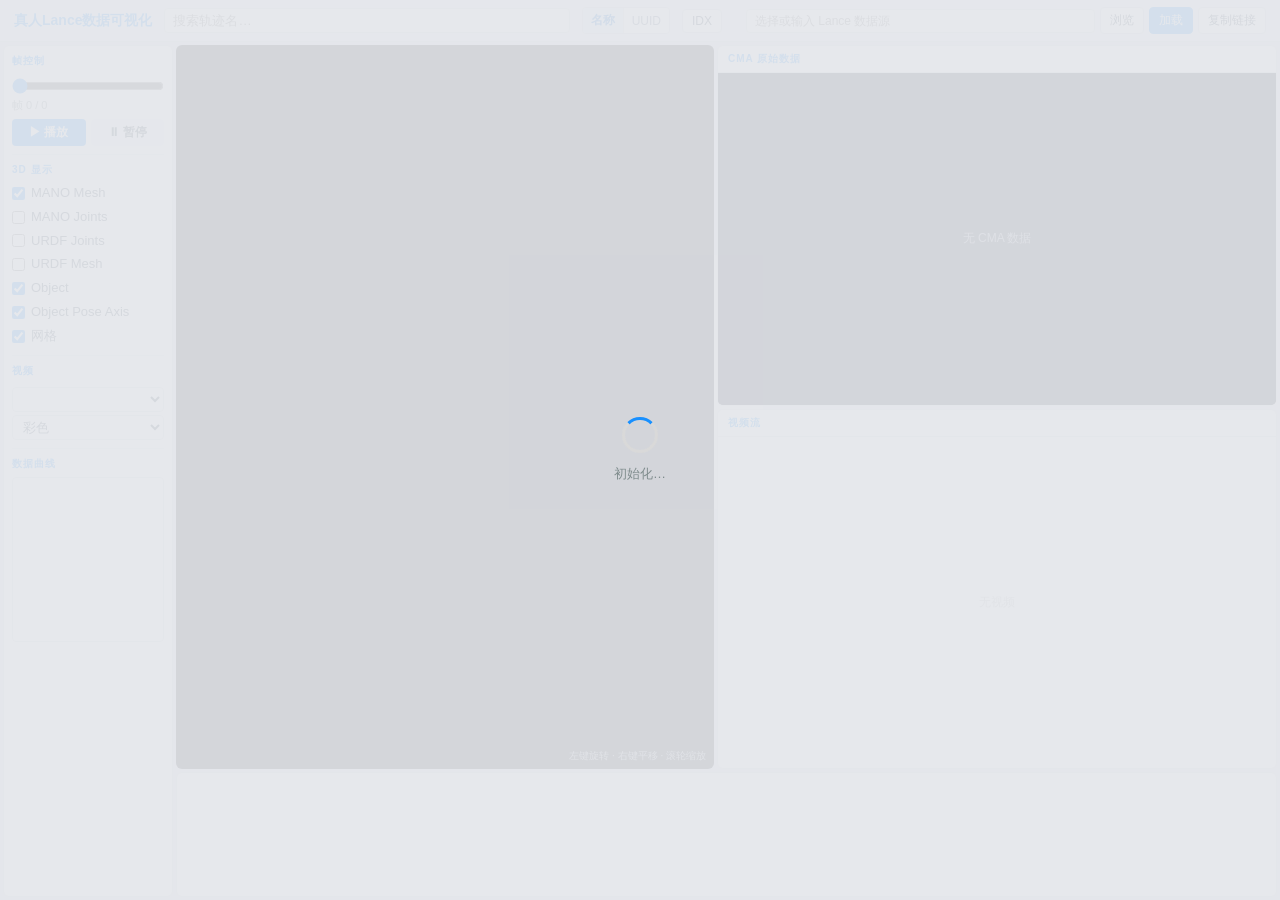
==== frontend/index.html @ b5e27c76 "加载速度再优化" ====
<!DOCTYPE html>
<html lang="zh">
<head>
<meta charset="UTF-8">
<title>真人Lance数据可视化</title>
<style>
* { box-sizing: border-box; margin: 0; padding: 0; }
body {
  background: #e8eaed; color: #2c3e50;
  font-family: 'Segoe UI', sans-serif; font-size: 13px;
  height: 100vh; display: flex; flex-direction: column; overflow: hidden;
}

/* ── 顶栏 ── */
#topbar {
  background: #f8f9fa; border-bottom: 1px solid #dee2e6;
  padding: 7px 14px; display: flex; align-items: center; gap: 12px; flex-shrink: 0;
}
#topbar h1 { font-size: 14px; color: #1890ff; white-space: nowrap; }
#traj-select { flex: 1; max-width: 480px; background: #ffffff; color: #2c3e50; border: 1px solid #dee2e6; border-radius: 4px; padding: 4px 8px; }
#traj-info { color: #7f8c8d; font-size: 11px; overflow: hidden; text-overflow: ellipsis; white-space: nowrap; }
#source-wrap { margin-left: auto; display: flex; align-items: center; gap: 5px; min-width: 340px; max-width: 520px; flex: 0 1 42%; }
#source-picker-wrap { position: relative; min-width: 0; flex: 1; }
#source-path { width: 100%; min-width: 0; background: #ffffff; color: #2c3e50; border: 1px solid #dee2e6; border-radius: 4px; padding: 4px 8px; font-size: 12px; outline: none; }
#source-path:focus { border-color: #1890ff; }
.top-btn { padding: 4px 9px; border: 1px solid #d9dee4; background: #ffffff; color: #2c3e50; border-radius: 4px; cursor: pointer; font-size: 12px; white-space: nowrap; }
.top-btn:hover { border-color: #1890ff; color: #1890ff; }
#btn-source-load { background: #1890ff; color: #fff; border-color: #1890ff; }
#btn-source-load:hover { background: #096dd9; color: #fff; }
#source-dropdown {
  display: none; position: absolute; top: 100%; left: 0; right: 0; z-index: 999;
  background: #ffffff; border: 1px solid #dee2e6; border-radius: 4px;
  max-height: 320px; overflow-y: auto; margin-top: 2px;
}
#source-dropdown.open { display: block; }
.source-item {
  padding: 7px 8px; cursor: pointer; font-size: 12px;
  border-bottom: 1px solid #f1f5f9;
}
.source-item:last-child { border-bottom: none; }
.source-item:hover, .source-item.active { background: #f8f9fa; }
.source-item.namespace-bound {
  background: #fff7ed;
  border-left: 3px solid #f59e0b;
  padding-left: 5px;
}
.source-item.namespace-bound:hover, .source-item.namespace-bound.active { background: #ffedd5; }
.source-item-main-row {
  display: flex; align-items: center; gap: 6px; min-width: 0;
}
.source-item-main {
  flex: 1; min-width: 0;
  color: #2c3e50; white-space: nowrap; overflow: hidden; text-overflow: ellipsis;
}
.source-item-sub {
  color: #94a3b8; font-size: 10px; margin-top: 2px;
  white-space: nowrap; overflow: hidden; text-overflow: ellipsis;
}
.namespace-badge {
  flex: 0 1 auto; max-width: 46%;
  border: 1px solid #fdba74; background: #fffbeb; color: #9a3412;
  border-radius: 4px; padding: 1px 5px; font-size: 10px; line-height: 1.4;
  white-space: nowrap; overflow: hidden; text-overflow: ellipsis;
}

/* ── 轨迹搜索 ── */
#traj-search-wrap { position: relative; flex: 1; max-width: 480px; }
#traj-search { width: 100%; background: #ffffff; color: #2c3e50; border: 1px solid #dee2e6; border-radius: 4px; padding: 4px 8px; outline: none; }
#traj-search:focus { border-color: #1890ff; }
.search-mode {
  display: inline-flex; border: 1px solid #d9dee4; border-radius: 4px; overflow: hidden;
  background: #ffffff; flex: 0 0 auto;
}
.search-mode-btn {
  border: none; background: #ffffff; color: #64748b; padding: 4px 8px;
  font-size: 12px; cursor: pointer; border-right: 1px solid #e5e7eb;
}
.search-mode-btn:last-child { border-right: none; }
.search-mode-btn.active { background: #e6f4ff; color: #096dd9; font-weight: 600; }
#btn-toggle-index.active { background: #e6f4ff; color: #096dd9; border-color: #91caff; }
#index-detail-panel {
  display: none; position: fixed; top: 42px; left: 14px; z-index: 1000;
  width: min(620px, calc(100vw - 28px)); max-height: 360px; overflow-y: auto;
  background: #ffffff; border: 1px solid #d8dee6; border-radius: 6px;
  box-shadow: 0 16px 38px rgba(15, 23, 42, 0.18); padding: 8px 10px;
}
#index-detail-panel.open { display: block; }
.index-detail-title { color: #1890ff; font-size: 11px; font-weight: 700; margin-bottom: 6px; }
.index-detail-row {
  display: grid; grid-template-columns: 128px minmax(0, 1fr); gap: 8px;
  padding: 3px 0; border-top: 1px solid #f1f5f9; font-size: 11px;
}
.index-detail-key { color: #64748b; font-weight: 600; }
.index-detail-value { color: #1f2937; overflow-wrap: anywhere; font-family: ui-monospace, SFMono-Regular, Menlo, Consolas, monospace; }
#traj-dropdown {
  display: none; position: absolute; top: 100%; left: 0; right: 0; z-index: 999;
  background: #ffffff; border: 1px solid #dee2e6; border-radius: 4px;
  max-height: 260px; overflow-y: auto; margin-top: 2px;
}
#traj-dropdown.open { display: block; }
.traj-item { padding: 5px 8px; cursor: pointer; font-size: 12px; white-space: nowrap; overflow: hidden; text-overflow: ellipsis; }
.traj-item:hover, .traj-item.active { background: #f8f9fa; color: #1890ff; }

/* ── 数据源浏览弹窗 ── */
#source-modal {
  position: fixed; inset: 0; z-index: 1200;
  background: rgba(17, 24, 39, 0.42);
  display: flex; align-items: center; justify-content: center;
}
#source-modal.hidden { display: none; }
.source-dialog {
  width: min(760px, calc(100vw - 36px));
  height: min(620px, calc(100vh - 44px));
  background: #ffffff; border-radius: 8px; border: 1px solid #d8dee6;
  box-shadow: 0 24px 60px rgba(15, 23, 42, 0.25);
  display: flex; flex-direction: column; overflow: hidden;
}
.source-dialog-head {
  display: flex; align-items: center; justify-content: space-between;
  padding: 10px 12px; border-bottom: 1px solid #e5e7eb;
}
.source-dialog-title { color: #1890ff; font-size: 12px; font-weight: bold; }
#btn-source-close { flex: 0 0 auto; padding: 3px 8px; }
.source-browser-bar {
  display: flex; gap: 6px; padding: 9px 12px; border-bottom: 1px solid #eef2f7;
}
#browser-path { flex: 1; min-width: 0; border: 1px solid #dee2e6; border-radius: 4px; padding: 5px 8px; font-size: 12px; }
#browser-roots {
  display: flex; gap: 6px; flex-wrap: wrap; padding: 8px 12px; border-bottom: 1px solid #eef2f7;
}
.root-chip {
  border: 1px solid #d7dde5; border-radius: 999px; background: #f8fafc;
  color: #475569; padding: 3px 9px; font-size: 11px; cursor: pointer;
}
.root-chip:hover { border-color: #1890ff; color: #1890ff; }
#browser-list { flex: 1; overflow-y: auto; padding: 6px; background: #fbfcfd; }
.browser-item {
  display: grid; grid-template-columns: 24px 1fr auto; align-items: center; gap: 8px;
  padding: 7px 8px; border-radius: 5px; cursor: pointer; font-size: 12px;
}
.browser-item:hover { background: #eef6ff; }
.browser-item-name { overflow: hidden; white-space: nowrap; text-overflow: ellipsis; }
.browser-item-path { color: #94a3b8; font-size: 10px; overflow: hidden; white-space: nowrap; text-overflow: ellipsis; }
.browser-select-btn {
  border: none; border-radius: 4px; background: #1890ff; color: #fff;
  padding: 4px 9px; font-size: 11px; cursor: pointer;
}
.browser-select-btn:hover { background: #096dd9; }
.browser-empty { color: #94a3b8; padding: 22px; text-align: center; font-size: 12px; }

/* ── 主体 ── */
#main {
  flex: 1; display: grid;
  grid-template-columns: 170px minmax(360px, 3fr) minmax(560px, 2fr);
  grid-template-rows: 1fr 125px;
  gap: 3px; padding: 3px; overflow: hidden; min-height: 0;
}

/* ── 左侧控制 ── */
#controls {
  grid-row: 1 / 3; background: #ffffff; border-radius: 6px; border: 1px solid #dee2e6;
  padding: 8px; overflow-y: auto; display: flex; flex-direction: column; gap: 8px;
}
.sec { border-bottom: 1px solid #ecf0f1; padding-bottom: 8px; }
.sec:last-child { border-bottom: none; }
.sec-title { color: #1890ff; font-size: 10px; font-weight: bold; text-transform: uppercase; letter-spacing: 1px; margin-bottom: 6px; }

#frame-slider { width: 100%; accent-color: #1890ff; cursor: pointer; margin: 4px 0; }
#frame-label { color: #7f8c8d; font-size: 11px; }

.play-row { display: flex; gap: 5px; margin-top: 6px; }
.btn { flex: 1; padding: 5px; border: none; border-radius: 4px; cursor: pointer; font-size: 12px; font-weight: bold; }
#btn-play { background: #1890ff; color: #fff; }
#btn-pause { background: #f8f9fa; color: #2c3e50; }
#btn-play:hover { background: #096dd9; }
#btn-pause:hover { background: #dde1e3; }

.cb-group { display: flex; flex-direction: column; gap: 3px; }
.cb-row { display: flex; align-items: center; gap: 6px; cursor: pointer; line-height: 1.6; }
.cb-row input { accent-color: #1890ff; cursor: pointer; }

select.small { width: 100%; background: #ffffff; color: #2c3e50; border: 1px solid #dee2e6; border-radius: 4px; padding: 3px 6px; margin-top: 3px; }
.curve-tree {
  height: 165px; margin-top: 3px; padding: 3px 2px;
  background: #ffffff; color: #2c3e50; border: 1px solid #dee2e6; border-radius: 4px;
  overflow: auto; font-size: 11px;
}
.curve-tree-empty { color: #94a3b8; padding: 6px; }
.curve-branch { margin-left: 7px; }
.curve-branch:first-child { margin-left: 0; }
.curve-branch > summary {
  cursor: pointer; padding: 2px 3px; border-radius: 3px;
  white-space: nowrap; overflow: hidden; text-overflow: ellipsis;
}
.curve-branch > summary:hover { background: #eef6ff; color: #096dd9; }
.curve-leaf {
  display: flex; align-items: center; gap: 4px; min-width: 0;
  padding: 2px 3px 2px 17px; line-height: 1.35;
}
.curve-leaf input { flex: 0 0 auto; accent-color: #1890ff; }
.curve-leaf span { min-width: 0; overflow: hidden; text-overflow: ellipsis; white-space: nowrap; }

/* ── 3D 视口 ── */
#viewport {
  grid-column: 2; grid-row: 1;
  background: #14181f; border-radius: 6px; overflow: hidden; position: relative;
}
#three-canvas { width: 100%; height: 100%; display: block; }
#viewport-hint { position: absolute; bottom: 6px; right: 8px; color: #bfbfbf; font-size: 10px; pointer-events: none; }
.axis-lbl { position: absolute; font-size: 10px; pointer-events: none; transform: translate(-50%, -50%); white-space: nowrap; }
.object-axis-lbl { font-size: 11px; font-weight: 700; text-shadow: 0 1px 3px rgba(0,0,0,0.85); }
#object-pose-overlay {
  position: absolute; top: 8px; left: 8px; z-index: 3; pointer-events: none;
  min-width: 238px; max-width: min(320px, calc(100% - 16px));
  background: rgba(12, 18, 27, 0.82); border: 1px solid rgba(148, 163, 184, 0.28);
  color: #e5edf7; border-radius: 6px; padding: 8px 9px;
  font-family: ui-monospace, SFMono-Regular, Menlo, Consolas, monospace;
  box-shadow: 0 10px 26px rgba(0,0,0,0.22);
}
#object-pose-overlay.hidden { display: none; }
.pose-title { display: flex; align-items: center; justify-content: space-between; gap: 10px; margin-bottom: 6px; }
.pose-title span:first-child { color: #cbd5e1; font-size: 10px; font-weight: 700; letter-spacing: 0.4px; text-transform: uppercase; }
.pose-title span:last-child { color: #94a3b8; font-size: 10px; }
.pose-grid { display: grid; grid-template-columns: 54px repeat(3, minmax(0, 1fr)); gap: 4px 7px; align-items: baseline; font-size: 10px; }
.pose-grid .pose-label { color: #93a4b8; }
.pose-grid .pose-value { color: #f8fafc; text-align: right; font-variant-numeric: tabular-nums; }
.pose-axis-legend { display: flex; gap: 10px; margin-top: 7px; color: #cbd5e1; font-size: 10px; }
.pose-axis-legend span::before { content: ""; display: inline-block; width: 8px; height: 2px; margin-right: 4px; vertical-align: middle; background: currentColor; }
.pose-axis-x { color: #ff6b6b; }
.pose-axis-y { color: #51cf66; }
.pose-axis-z { color: #60a5fa; }

/* ── 右侧：CMA + 视频 ── */
#video-panel {
  grid-column: 3; grid-row: 1;
  display: grid; grid-template-rows: minmax(0, 1fr) minmax(0, 1fr); gap: 3px; overflow: hidden;
}
.media-pane {
  background: #ffffff; border-radius: 6px; border: 1px solid #dee2e6;
  display: flex; flex-direction: column; overflow: hidden; min-height: 0;
}
.media-title { color: #1890ff; font-size: 10px; font-weight: bold; text-transform: uppercase; letter-spacing: 1px; padding: 6px 10px; border-bottom: 1px solid #dee2e6; flex-shrink: 0; }
#cma-wrap { flex: 1; position: relative; background: #111827; min-height: 0; overflow: hidden; }
#cma-canvas { width: 100%; height: 100%; display: block; }
#cma-none {
  position: absolute; inset: 0; display: flex; align-items: center; justify-content: center;
  color: #9ca3af; font-size: 12px; background: #111827;
}
#cma-pose-overlay {
  position: absolute; top: 7px; left: 7px; z-index: 3; pointer-events: none;
  min-width: 210px; max-width: min(300px, calc(100% - 14px));
  background: rgba(12, 18, 27, 0.82); border: 1px solid rgba(148, 163, 184, 0.28);
  color: #e5edf7; border-radius: 6px; padding: 7px 8px;
  font-family: ui-monospace, SFMono-Regular, Menlo, Consolas, monospace;
}
#cma-pose-overlay.hidden { display: none; }
#cma-labels { position: absolute; inset: 0; pointer-events: none; overflow: hidden; }
#cma-hint { position: absolute; bottom: 5px; right: 7px; color: #9ca3af; font-size: 10px; pointer-events: none; }
#video-wrap { flex: 1; display: flex; align-items: center; justify-content: center; overflow: hidden; }
#video-img { width: 100%; height: 100%; object-fit: cover; display: none; }
#video-none { color: #bfbfbf; font-size: 12px; }

/* ── 底部：曲线图 ── */
#bottom {
  grid-column: 2 / 4; grid-row: 2;
  background: #ffffff; border-radius: 6px; border: 1px solid #dee2e6;
  overflow: hidden;
}

/* 曲线图 */
#curve-wrap { padding: 5px 7px; height: 100%; display: flex; flex-direction: column; gap: 4px; }
#curve-canvas { width: 100%; height: 100%; min-height: 0; flex: 1; display: block; }

/* ── 加载遮罩 ── */
#loading {
  position: fixed; inset: 0; background: rgba(228,231,235,0.92);
  display: flex; align-items: center; justify-content: center; z-index: 999; flex-direction: column; gap: 12px;
}
#loading.hidden { display: none; }
.spinner { width: 36px; height: 36px; border: 3px solid #d9d9d9; border-top-color: #1890ff; border-radius: 50%; animation: spin 0.7s linear infinite; }
@keyframes spin { to { transform: rotate(360deg); } }
#loading-msg { color: #7f8c8d; font-size: 13px; }
</style>
</head>
<body>

<div id="loading">
  <div class="spinner"></div>
  <div id="loading-msg">初始化…</div>
</div>

<div id="topbar">
  <h1>真人Lance数据可视化</h1>
  <div id="traj-search-wrap">
  <input id="traj-search" type="text" placeholder="搜索轨迹名…" autocomplete="off">
  <div id="traj-dropdown"></div>
  </div>
  <div class="search-mode" aria-label="搜索模式">
    <button class="search-mode-btn active" data-search-mode="name" type="button">名称</button>
    <button class="search-mode-btn" data-search-mode="uuid" type="button">UUID</button>
  </div>
  <button class="top-btn" id="btn-toggle-index" title="显示/隐藏轨迹 index">IDX</button>
  <div id="index-detail-panel"></div>
  <span id="traj-info"></span>
  <div id="source-wrap">
    <div id="source-picker-wrap">
      <input id="source-path" type="text" placeholder="选择或输入 Lance 数据源" autocomplete="off">
      <div id="source-dropdown"></div>
    </div>
    <button class="top-btn" id="btn-source-browse">浏览</button>
    <button class="top-btn" id="btn-source-load">加载</button>
    <button class="top-btn" id="btn-share-link">复制链接</button>
  </div>
</div>

<div id="source-modal" class="hidden">
  <div class="source-dialog">
    <div class="source-dialog-head">
      <div class="source-dialog-title">选择 Lance 数据源</div>
      <button class="top-btn" id="btn-source-close">关闭</button>
    </div>
    <div class="source-browser-bar">
      <input id="browser-path" type="text" autocomplete="off">
      <button class="top-btn" id="btn-browser-open">打开</button>
      <button class="top-btn" id="btn-browser-up">上级</button>
    </div>
    <div id="browser-roots"></div>
    <div id="browser-list"></div>
  </div>
</div>

<div id="main">
  <!-- 左侧控制 -->
  <div id="controls">
    <div class="sec">
      <div class="sec-title">帧控制</div>
      <input type="range" id="frame-slider" min="0" max="0" value="0">
      <div id="frame-label">帧 0 / 0</div>
      <div class="play-row">
        <button class="btn" id="btn-play">▶ 播放</button>
        <button class="btn" id="btn-pause">⏸ 暂停</button>
      </div>
    </div>
    <div class="sec">
      <div class="sec-title">3D 显示</div>
      <div class="cb-group">
        <label class="cb-row"><input type="checkbox" id="cb-mano-mesh" checked> MANO Mesh</label>
        <label class="cb-row"><input type="checkbox" id="cb-mano-joints"> MANO Joints</label>
        <label class="cb-row"><input type="checkbox" id="cb-urdf-joints"> URDF Joints</label>
        <label class="cb-row"><input type="checkbox" id="cb-urdf-mesh"> URDF Mesh</label>
        <label class="cb-row"><input type="checkbox" id="cb-object" checked> Object</label>
        <label class="cb-row"><input type="checkbox" id="cb-object-axes" checked> Object Pose Axis</label>
        <label class="cb-row"><input type="checkbox" id="cb-grid" checked> 网格</label>
      </div>
    </div>
    <div class="sec">
      <div class="sec-title">视频</div>
      <select class="small" id="cam-select"></select>
      <select class="small" id="stream-select">
        <option value="color">彩色</option>
        <option value="depth">深度</option>
      </select>
    </div>
    <div class="sec">
      <div class="sec-title">数据曲线</div>
      <div id="curve-tree" class="curve-tree"></div>
    </div>
  </div>

  <!-- 3D 视口 -->
  <div id="viewport">
    <canvas id="three-canvas"></canvas>
    <div id="object-pose-overlay" class="hidden">
      <div class="pose-title"><span>objects pose</span><span>lance raw</span></div>
      <div class="pose-grid">
        <span class="pose-label">pos</span>
        <span id="obj-pos-x" class="pose-value">--</span>
        <span id="obj-pos-y" class="pose-value">--</span>
        <span id="obj-pos-z" class="pose-value">--</span>
        <span class="pose-label">rot_aa</span>
        <span id="obj-rot-x" class="pose-value">--</span>
        <span id="obj-rot-y" class="pose-value">--</span>
        <span id="obj-rot-z" class="pose-value">--</span>
      </div>
      <div class="pose-axis-legend">
        <span class="pose-axis-x">X</span>
        <span class="pose-axis-y">Y</span>
        <span class="pose-axis-z">Z</span>
      </div>
    </div>
    <div id="axis-labels" style="position:absolute;inset:0;pointer-events:none;overflow:hidden;"></div>
    <div id="viewport-hint">左键旋转 · 右键平移 · 滚轮缩放</div>
  </div>

  <!-- CMA + 视频 -->
  <div id="video-panel">
    <div class="media-pane">
      <div class="media-title">CMA 原始数据</div>
      <div id="cma-wrap">
        <canvas id="cma-canvas"></canvas>
        <div id="cma-pose-overlay" class="hidden">
          <div class="pose-title"><span>body pose</span><span>cma raw</span></div>
          <div class="pose-grid">
            <span class="pose-label">pos</span>
            <span id="cma-pos-x" class="pose-value">--</span>
            <span id="cma-pos-y" class="pose-value">--</span>
            <span id="cma-pos-z" class="pose-value">--</span>
            <span class="pose-label">rot_aa</span>
            <span id="cma-rot-x" class="pose-value">--</span>
            <span id="cma-rot-y" class="pose-value">--</span>
            <span id="cma-rot-z" class="pose-value">--</span>
          </div>
          <div class="pose-axis-legend">
            <span class="pose-axis-x">X</span>
            <span class="pose-axis-y">Y</span>
            <span class="pose-axis-z">Z</span>
          </div>
        </div>
        <div id="cma-labels"></div>
        <div id="cma-hint">左键旋转 · 右键平移 · 滚轮缩放</div>
        <span id="cma-none">无 CMA 数据</span>
      </div>
    </div>
    <div class="media-pane">
      <div class="media-title">视频流</div>
      <div id="video-wrap">
        <img id="video-img" alt="">
        <span id="video-none">无视频</span>
      </div>
    </div>
  </div>

  <!-- 底部：曲线 -->
  <div id="bottom">
    <div id="curve-wrap">
      <canvas id="curve-canvas"></canvas>
    </div>
  </div>
</div>

<script type="module">
import * as THREE from './static/three.module.min.js';

// ════════════════════════════════════════════════════════
// 全局状态
// ════════════════════════════════════════════════════════
const S = {
  datasetSessionId: sessionStorage.getItem('humanVizDatasetSessionId') || '',
  trajIndex: null,
  totalFrames: 0,
  frameIdx: 0,
  numCameras: 0,
  curveData: {},
  lancePath: '',
  playTimer: null,
  _playing: false,
  playFps: 15,
  showTrajectoryIndex: false,
  currentTrajectoryInfoBase: '',
  currentIndexData: null,
  currentTrajectoryUuid: '',
  searchMode: 'name',
  assetsVersion: '',
  assetsReloading: false,
  lastFrame3D: null,
  lastCma: null,
};

// ════════════════════════════════════════════════════════
// 工具
// ════════════════════════════════════════════════════════
const $ = id => document.getElementById(id);
async function apiFetch(url, opts) {
  const r = await fetch(url, opts);
  if (!r.ok) {
    let detail = '';
    try {
      const err = await r.json();
      detail = err.detail ? `: ${err.detail}` : '';
    } catch {}
    throw new Error(`${r.status} ${url}${detail}`);
  }
  return r.json();
}
function setDatasetSessionId(sessionId) {
  S.datasetSessionId = sessionId || '';
  if (S.datasetSessionId && S.datasetSessionId !== 'default') {
    sessionStorage.setItem('humanVizDatasetSessionId', S.datasetSessionId);
  } else {
    sessionStorage.removeItem('humanVizDatasetSessionId');
  }
}
function withSession(url) {
  if (!S.datasetSessionId) return url;
  const sep = url.includes('?') ? '&' : '?';
  return `${url}${sep}session_id=${encodeURIComponent(S.datasetSessionId)}`;
}

function parseInitialLinkState() {
  const params = new URLSearchParams(window.location.search);
  const intValue = value => {
    const parsed = Number.parseInt(value || '', 10);
    return Number.isFinite(parsed) ? parsed : null;
  };
  return {
    lancePath: params.get('lance') || params.get('lance_path') || params.get('dataset') || '',
    trajUuid: params.get('traj_uuid') || params.get('uuid') || '',
    trajIndex: intValue(params.get('traj') || params.get('trajectory') || params.get('index')),
    frame: intValue(params.get('frame')),
  };
}

function findTrajectoryByLinkState(linkState = {}) {
  if (!_allTrajs.length) return null;
  const targetUuid = String(linkState.trajUuid || '').trim().toLowerCase();
  if (targetUuid) {
    const target = _allTrajs.find(traj => {
      const uuid = String(traj.uuid || '').toLowerCase();
      return uuid && (uuid === targetUuid || uuid.startsWith(targetUuid) || targetUuid.startsWith(uuid));
    });
    if (target) return target;
  }
  if (Number.isInteger(linkState.trajIndex)) {
    const target = _allTrajs.find(traj => traj.index === linkState.trajIndex);
    if (target) return target;
  }
  return _allTrajs[0];
}

function buildShareUrl() {
  const url = new URL(window.location.href);
  url.search = '';
  url.hash = '';
  if (S.lancePath) url.searchParams.set('lance', S.lancePath);
  if (S.trajIndex !== null) {
    if (S.currentTrajectoryUuid) url.searchParams.set('traj_uuid', S.currentTrajectoryUuid);
    url.searchParams.set('traj', String(S.trajIndex));
  }
  if (S.frameIdx > 0) url.searchParams.set('frame', String(S.frameIdx));
  return url.toString();
}

async function copyTextToClipboard(text) {
  if (navigator.clipboard?.writeText) {
    await navigator.clipboard.writeText(text);
    return;
  }
  const el = document.createElement('textarea');
  el.value = text;
  el.setAttribute('readonly', '');
  el.style.position = 'fixed';
  el.style.left = '-9999px';
  document.body.appendChild(el);
  el.select();
  document.execCommand('copy');
  document.body.removeChild(el);
}

// 竞态保护：每次 refreshFrame 生成唯一序号，过时响应直接丢弃
let _frameSeq = 0;
let _frameAbort = null;
let _datasetLoadSeq = 0;
let _trajectoryLoadSeq = 0;
let _trajectoryListSeq = 0;
let _browserState = { path: '', parent: null, roots: [] };
let _recentLanceRecords = [];
let _assetsVersionPollTimer = null;
function showLoading(msg) { $('loading-msg').textContent = msg; $('loading').classList.remove('hidden'); }
function hideLoading() { $('loading').classList.add('hidden'); }
function stopPlay() {
  if (S.playTimer) { clearInterval(S.playTimer); S.playTimer = null; }
  S._playing = false;
}

async function checkAssetsVersion({ reload = true } = {}) {
  try {
    const payload = await apiFetch('./api/assets/version');
    const version = payload.version || '';
    if (!version) return;

    if (!S.assetsVersion) {
      S.assetsVersion = version;
      return;
    }
    if (version === S.assetsVersion) return;

    S.assetsVersion = version;
    if (!reload || S.trajIndex === null || S.assetsReloading) return;

    const frame = S.frameIdx;
    S.assetsReloading = true;
    stopPlay();
    showLoading('assets 已更新，重新加载轨迹…');
    try {
      await loadTrajectory(S.trajIndex, { frame });
    } finally {
      S.assetsReloading = false;
    }
  } catch (e) {
    console.warn('assets version check failed', e);
  }
}

function startAssetsVersionPolling() {
  if (_assetsVersionPollTimer) return;
  _assetsVersionPollTimer = setInterval(() => {
    checkAssetsVersion({ reload: true });
  }, 300000);
}

// ════════════════════════════════════════════════════════
// Three.js 场景
// ════════════════════════════════════════════════════════
const renderer = new THREE.WebGLRenderer({ canvas: $('three-canvas'), antialias: true, alpha: false });
renderer.setPixelRatio(window.devicePixelRatio);
renderer.setClearColor(0x14181f);

const scene = new THREE.Scene();
const camera = new THREE.PerspectiveCamera(45, 1, 0.001, 100);
camera.position.set(1.04, 1.15, -1.04);
camera.lookAt(0, 0.3, 0);

scene.add(new THREE.AmbientLight(0xffffff, 0.6));
const dirLight = new THREE.DirectionalLight(0xffffff, 0.9);
dirLight.position.set(1, 2, 1);
scene.add(dirLight);

const gridHelper = new THREE.GridHelper(2, 20, 0x4a5568, 0x2d3748);
scene.add(gridHelper);

// ── 坐标轴（简化版）──
const axisX = new THREE.Line(new THREE.BufferGeometry().setFromPoints([new THREE.Vector3(), new THREE.Vector3(0.5, 0, 0)]), new THREE.LineBasicMaterial({ color: 0x60a5fa }));
const axisY = new THREE.Line(new THREE.BufferGeometry().setFromPoints([new THREE.Vector3(), new THREE.Vector3(0, 0, -0.5)]), new THREE.LineBasicMaterial({ color: 0x60a5fa }));
const axisZ = new THREE.Line(new THREE.BufferGeometry().setFromPoints([new THREE.Vector3(), new THREE.Vector3(0, 0.5, 0)]), new THREE.LineBasicMaterial({ color: 0x60a5fa }));
scene.add(axisX, axisY, axisZ);

// ── 坐标轴刻度标签 ──
const _axisLabelsContainer = $('axis-labels');
// 预先创建标签 DOM 元素（X/Y/Z 各若干个刻度）
// X 轴: 数据 X → Three.js X，范围 0~0.5m，刻度 0.1m
// Y 轴: 数据 Y → Three.js -Z，范围 0~0.5m，刻度 0.1m
// Z 轴: 数据 Z → Three.js Y，范围 0~0.5m，刻度 0.1m
const AXIS_TICKS = [
  // { pos: THREE.Vector3, label, color }
  ...([0.1, 0.2, 0.3, 0.4, 0.5].map(v => ({ pos: new THREE.Vector3(v, 0, 0),       label: `${v}m`, color: '#eeeeee' }))),
  ...([0.1, 0.2, 0.3, 0.4, 0.5].map(v => ({ pos: new THREE.Vector3(0, 0, -v),      label: `${v}m`, color: '#eeeeee' }))),
  ...([0.1, 0.2, 0.3, 0.4, 0.5].map(v => ({ pos: new THREE.Vector3(0, v, 0),       label: `${v}m`, color: '#eeeeee' }))),
  // 轴名称标签
  { pos: new THREE.Vector3(0.52, 0, 0),  label: 'X', color: '#60a5fa' },
  { pos: new THREE.Vector3(0, 0, -0.52), label: 'Y', color: '#60a5fa' },
  { pos: new THREE.Vector3(0, 0.52, 0),  label: 'Z', color: '#60a5fa' },
];
// 为每个刻度创建 DOM 元素
const _tickEls = AXIS_TICKS.map(t => {
  const el = document.createElement('div');
  el.className = 'axis-lbl';
  el.style.color = t.color;
  el.style.fontSize = t.label.length === 1 ? '12px' : '9px';
  el.style.fontWeight = t.label.length === 1 ? 'bold' : 'normal';
  el.textContent = t.label;
  _axisLabelsContainer.appendChild(el);
  return el;
});
const _ndcV = new THREE.Vector3();
function updateAxisLabels() {
  const vp = $('viewport');
  const W = vp.clientWidth, H = vp.clientHeight;
  AXIS_TICKS.forEach((t, i) => {
    _ndcV.copy(t.pos).project(camera);
    // NDC → CSS pixel（注意 Y 轴翻转）
    const x = (_ndcV.x + 1) * 0.5 * W;
    const y = (1 - (_ndcV.y + 1) * 0.5) * H;
    // 在视锥体后方则隐藏
    if (_ndcV.z > 1 || _ndcV.z < -1) {
      _tickEls[i].style.display = 'none';
    } else {
      _tickEls[i].style.display = '';
      _tickEls[i].style.left = x + 'px';
      _tickEls[i].style.top  = y + 'px';
    }
  });
}

// 预创建场景对象
function makeMeshObj(color, opacity = 0.75) {
  const g = new THREE.BufferGeometry();
  const m = new THREE.MeshPhongMaterial({ color, opacity, transparent: opacity < 1, side: THREE.DoubleSide });
  const o = new THREE.Mesh(g, m);
  o.visible = false;
  scene.add(o);
  return o;
}
function makePointsObj(color, size = 0.006) {
  const g = new THREE.BufferGeometry();
  const m = new THREE.PointsMaterial({ color, size, sizeAttenuation: true });
  const o = new THREE.Points(g, m);
  o.visible = false;
  scene.add(o);
  return o;
}

const HAND_PALETTE = {
  mano: 0x6ec6f5,
  joints: 0x6ec6f5,
  urdfJoints: 0xfbbf24,
  urdfMesh: 0xfbbf24,
};

function makeHandVisual(index) {
  const palette = HAND_PALETTE;
  return {
    palette,
    manoMesh: makeMeshObj(palette.mano, 0.78),
    manoJoints: makePointsObj(palette.joints, 0.012),
    urdfJoints: makePointsObj(palette.urdfJoints, 0.012),
    urdfMeshes: Array.from({ length: 25 }, () => makeMeshObj(palette.urdfMesh, 0.7)),
  };
}

const handVisuals = [];

function hideHandVisual(visual) {
  visual.manoMesh.visible = false;
  visual.manoJoints.visible = false;
  visual.urdfJoints.visible = false;
  visual.urdfMeshes.forEach(obj => { obj.visible = false; });
}

function ensureHandVisuals(count) {
  while (handVisuals.length < count) {
    handVisuals.push(makeHandVisual(handVisuals.length));
  }
  for (let i = count; i < handVisuals.length; i++) hideHandVisual(handVisuals[i]);
}

function hideAllHandVisuals() {
  handVisuals.forEach(hideHandVisual);
}

const objectVisuals = [];
let objectMeshData = []; // 存储物体网格数据（只加载一次）

function makeObjectVisual() {
  return { mesh: makeMeshObj(0xFFD700, 0.88) };
}

function hideObjectVisual(visual) {
  visual.mesh.visible = false;
}

function ensureObjectVisuals(count) {
  while (objectVisuals.length < count) {
    objectVisuals.push(makeObjectVisual());
  }
  for (let i = count; i < objectVisuals.length; i++) hideObjectVisual(objectVisuals[i]);
}

function hideAllObjectVisuals() {
  objectVisuals.forEach(hideObjectVisual);
}

function normalizeObjectMeshPayload(payload) {
  if (!payload) return [];
  if (Array.isArray(payload)) return payload.filter(Boolean);
  if (Array.isArray(payload.objects)) return payload.objects.filter(Boolean);
  return [payload];
}

function applyObjectMeshData(payload) {
  objectMeshData = normalizeObjectMeshPayload(payload);
  ensureObjectVisuals(objectMeshData.length);
  if (!objectMeshData.length) {
    hideAllObjectVisuals();
    setObjectAxesLength(0.12);
    return;
  }

  objectMeshData.forEach((meshData, meshIdx) => {
    const visual = objectVisuals[meshIdx];
    setMesh(visual.mesh, meshData);
    visual.mesh.geometry.computeBoundingSphere();
    visual.mesh.visible = false;
  });
  for (let i = objectMeshData.length; i < objectVisuals.length; i++) hideObjectVisual(objectVisuals[i]);
  const firstMesh = objectVisuals[0]?.mesh;
  setObjectAxesLength((firstMesh?.geometry.boundingSphere?.radius || 0.12) * 0.55);
}

let objectAxesLength = 0.12;
const OBJECT_AXIS_DIRECTIONS = {
  x: new THREE.Vector3(1, 0, 0),   // lance X -> Three X
  y: new THREE.Vector3(0, 0, -1),  // lance Y -> Three -Z
  z: new THREE.Vector3(0, 1, 0),   // lance Z -> Three Y
};

function makeObjectPoseAxes() {
  const group = new THREE.Group();
  const specs = [
    ['x', 0xff6b6b],
    ['y', 0x51cf66],
    ['z', 0x60a5fa],
  ];
  specs.forEach(([key, color]) => {
    const arrow = new THREE.ArrowHelper(
      OBJECT_AXIS_DIRECTIONS[key],
      new THREE.Vector3(0, 0, 0),
      objectAxesLength,
      color,
      objectAxesLength * 0.22,
      objectAxesLength * 0.08
    );
    arrow.userData.axisKey = key;
    arrow.traverse(child => {
      if (child.material) {
        child.material.depthTest = false;
        child.material.depthWrite = false;
      }
      child.renderOrder = 20;
    });
    group.add(arrow);
  });
  group.visible = false;
  scene.add(group);
  return group;
}

const objectPoseAxes = makeObjectPoseAxes();

function setObjectAxesLength(length) {
  objectAxesLength = Math.max(0.035, Math.min(0.18, length || 0.12));
  objectPoseAxes.children.forEach(arrow => {
    arrow.setLength(objectAxesLength, objectAxesLength * 0.22, objectAxesLength * 0.08);
  });
}

const objectAxisLabels = ['x', 'y', 'z'].map(key => {
  const el = document.createElement('div');
  el.className = `axis-lbl object-axis-lbl pose-axis-${key}`;
  el.textContent = `obj ${key.toUpperCase()}`;
  _axisLabelsContainer.appendChild(el);
  return { key, el, world: new THREE.Vector3() };
});

function objectPoseToThree(pos, rotAa) {
  const position = new THREE.Vector3(pos[0], pos[2], -pos[1]);
  const angle = Math.hypot(rotAa[0], rotAa[1], rotAa[2]);
  const quaternion = new THREE.Quaternion();
  if (angle > 1e-8) {
    const axis = new THREE.Vector3(rotAa[0] / angle, rotAa[2] / angle, -rotAa[1] / angle);
    quaternion.setFromAxisAngle(axis, angle);
  }
  return { position, quaternion, angle };
}

function applyObjectPose(obj, pose) {
  const { position, quaternion } = objectPoseToThree(pose.pos, pose.rot_aa);
  obj.position.copy(position);
  obj.quaternion.copy(quaternion);
}

function updateObjectPoseOverlay(pose) {
  const overlay = $('object-pose-overlay');
  if (!pose) {
    overlay.classList.add('hidden');
    return;
  }
  overlay.classList.remove('hidden');
  const fmt = v => Number.isFinite(v) ? v.toFixed(5) : '--';
  $('obj-pos-x').textContent = fmt(pose.pos[0]);
  $('obj-pos-y').textContent = fmt(pose.pos[1]);
  $('obj-pos-z').textContent = fmt(pose.pos[2]);
  $('obj-rot-x').textContent = fmt(pose.rot_aa[0]);
  $('obj-rot-y').textContent = fmt(pose.rot_aa[1]);
  $('obj-rot-z').textContent = fmt(pose.rot_aa[2]);
}

function setObjectPoseAxes(pose) {
  const visible = !!pose && $('cb-object-axes').checked;
  objectPoseAxes.visible = visible;
  if (!visible) return;
  applyObjectPose(objectPoseAxes, pose);
}

function updateObjectAxisLabels() {
  const vp = $('viewport');
  const W = vp.clientWidth, H = vp.clientHeight;
  objectAxisLabels.forEach(item => {
    if (!objectPoseAxes.visible) {
      item.el.style.display = 'none';
      return;
    }
    item.world.copy(OBJECT_AXIS_DIRECTIONS[item.key]).multiplyScalar(objectAxesLength * 1.15);
    objectPoseAxes.localToWorld(item.world);
    _ndcV.copy(item.world).project(camera);
    if (_ndcV.z > 1 || _ndcV.z < -1) {
      item.el.style.display = 'none';
    } else {
      item.el.style.display = '';
      item.el.style.left = ((_ndcV.x + 1) * 0.5 * W) + 'px';
      item.el.style.top = ((1 - (_ndcV.y + 1) * 0.5) * H) + 'px';
    }
  });
}

function setMesh(obj, data) {
  if (!data) { obj.visible = false; return; }
  const pos = new Float32Array(data.x.length * 3);
  for (let i = 0; i < data.x.length; i++) {
    pos[i*3] = data.x[i]; pos[i*3+1] = data.z[i]; pos[i*3+2] = -data.y[i];
  }
  obj.geometry.setAttribute('position', new THREE.BufferAttribute(pos, 3));
  if (data.i) {
    const idx = new Uint32Array(data.i.length * 3);
    for (let f = 0; f < data.i.length; f++) {
      idx[f*3] = data.i[f]; idx[f*3+1] = data.j[f]; idx[f*3+2] = data.k[f];
    }
    obj.geometry.setIndex(new THREE.BufferAttribute(idx, 1));
  }
  obj.geometry.computeVertexNormals();
  obj.geometry.attributes.position.needsUpdate = true;
  obj.visible = true;
}
function setPoints(obj, data) {
  if (!data) { obj.visible = false; return; }
  const pos = new Float32Array(data.x.length * 3);
  for (let i = 0; i < data.x.length; i++) {
    pos[i*3] = data.x[i]; pos[i*3+1] = data.z[i]; pos[i*3+2] = -data.y[i];
  }
  obj.geometry.setAttribute('position', new THREE.BufferAttribute(pos, 3));
  obj.geometry.attributes.position.needsUpdate = true;
  obj.visible = true;
}

// ── 简易 Orbit 控制 ──
const orbit = (() => {
  const sph = new THREE.Spherical(1.37, 0.91, 1.50);
  const target = new THREE.Vector3(0, 0.3, 0);
  let mouse = null;
  const c = $('three-canvas');
  c.addEventListener('contextmenu', e => e.preventDefault());
  c.addEventListener('mousedown', e => { mouse = { x: e.clientX, y: e.clientY, btn: e.button }; });
  window.addEventListener('mouseup', () => { mouse = null; });
  window.addEventListener('mousemove', e => {
    if (!mouse) return;
    const dx = e.clientX - mouse.x, dy = e.clientY - mouse.y;
    mouse.x = e.clientX; mouse.y = e.clientY;
    if (mouse.btn === 0) {
      sph.theta -= dx * 0.008; sph.phi -= dy * 0.008;
      sph.phi = Math.max(0.05, Math.min(Math.PI - 0.05, sph.phi));
    } else if (mouse.btn === 2) {
      // 右键平移：沿相机的右方向和上方向移动 target
      const scale = sph.radius * 0.001;
      const right = new THREE.Vector3();
      const up = new THREE.Vector3();
      camera.getWorldDirection(right); // 临时借用
      right.crossVectors(camera.up, right).normalize(); // 实际右方向（注意叉积顺序）
      up.copy(camera.up).normalize();
      target.addScaledVector(right, dx * scale);
      target.addScaledVector(up, dy * scale);
    }
    update();
  });
  c.addEventListener('wheel', e => {
    sph.radius = Math.max(0.05, sph.radius * (1 + e.deltaY * 0.001));
    update();
  }, { passive: true });
  function update() {
    camera.position.setFromSpherical(sph).add(target);
    camera.lookAt(target);
  }
  update();
  return { update };
})();

// ── 渲染循环 ──
const viewport = $('viewport');
const ro = new ResizeObserver(() => {
  const w = viewport.clientWidth, h = viewport.clientHeight;
  renderer.setSize(w, h, false);
  camera.aspect = w / h;
  camera.updateProjectionMatrix();
});
ro.observe(viewport);

(function renderLoop() {
  requestAnimationFrame(renderLoop);
  renderer.render(scene, camera);
  updateAxisLabels();
  updateObjectAxisLabels();
})();

// ════════════════════════════════════════════════════════
// CMA 原始数据小视口
// ════════════════════════════════════════════════════════
const cmaRenderer = new THREE.WebGLRenderer({ canvas: $('cma-canvas'), antialias: true, alpha: false });
cmaRenderer.setPixelRatio(window.devicePixelRatio);
cmaRenderer.setClearColor(0x111827);

const cmaScene = new THREE.Scene();
const cmaCamera = new THREE.PerspectiveCamera(42, 1, 0.001, 100);
cmaCamera.position.set(0.8, 0.7, -0.8);
cmaCamera.lookAt(0, 0.15, 0);
cmaScene.add(new THREE.AmbientLight(0xffffff, 0.75));
const cmaLight = new THREE.DirectionalLight(0xffffff, 0.8);
cmaLight.position.set(1, 2, -1);
cmaScene.add(cmaLight);
const cmaGrid = new THREE.GridHelper(1, 10, 0x374151, 0x1f2937);
cmaScene.add(cmaGrid);

function makeCmaPointsObj(color, size = 0.012) {
  const g = new THREE.BufferGeometry();
  const m = new THREE.PointsMaterial({ color, size, sizeAttenuation: true });
  const o = new THREE.Points(g, m);
  o.visible = false;
  cmaScene.add(o);
  return o;
}
function makeCmaLineObj(color, opacity = 0.86) {
  const g = new THREE.BufferGeometry();
  const m = new THREE.LineBasicMaterial({ color, opacity, transparent: opacity < 1 });
  const o = new THREE.LineSegments(g, m);
  o.visible = false;
  cmaScene.add(o);
  return o;
}

const CMA_OBJ = {
  humanMarkers: makeCmaPointsObj(0x6ec6f5, 0.012),
  humanLines: makeCmaLineObj(0x8dd7ff, 0.82),
  bodyMarkers: makeCmaPointsObj(0xfbbf24, 0.012),
};

const CMA_HAND_PALETTES = [
  { markers: 0x7dd3fc, lines: 0xbae6fd },
  { markers: 0xfb923c, lines: 0xfdba74 },
  { markers: 0x86efac, lines: 0xbbf7d0 },
];
const cmaHandVisuals = [];

function makeCmaHandVisual(index) {
  const palette = CMA_HAND_PALETTES[index % CMA_HAND_PALETTES.length];
  return {
    markers: makeCmaPointsObj(palette.markers, 0.012),
    lines: makeCmaLineObj(palette.lines, 0.86),
  };
}

function hideCmaHandVisual(visual) {
  visual.markers.visible = false;
  visual.lines.visible = false;
}

function ensureCmaHandVisuals(count) {
  while (cmaHandVisuals.length < count) {
    cmaHandVisuals.push(makeCmaHandVisual(cmaHandVisuals.length));
  }
  for (let i = count; i < cmaHandVisuals.length; i++) hideCmaHandVisual(cmaHandVisuals[i]);
}

function hideAllCmaHandVisuals() {
  cmaHandVisuals.forEach(hideCmaHandVisual);
}

const cmaBounds = new THREE.Box3();
const cmaTmp = new THREE.Vector3();
const cmaNdc = new THREE.Vector3();
let cmaAxesLength = 0.12;
let cmaLastFitKey = '';
let cmaLastFitPoints = [];

function cmaPointToThree(x, y, z) {
  return new THREE.Vector3(x, z, -y);
}

function makeCmaPoseAxes() {
  const group = new THREE.Group();
  [
    ['x', 0xff6b6b],
    ['y', 0x51cf66],
    ['z', 0x60a5fa],
  ].forEach(([key, color]) => {
    const arrow = new THREE.ArrowHelper(
      OBJECT_AXIS_DIRECTIONS[key],
      new THREE.Vector3(0, 0, 0),
      cmaAxesLength,
      color,
      cmaAxesLength * 0.22,
      cmaAxesLength * 0.08
    );
    arrow.userData.axisKey = key;
    arrow.traverse(child => {
      if (child.material) {
        child.material.depthTest = false;
        child.material.depthWrite = false;
      }
      child.renderOrder = 20;
    });
    group.add(arrow);
  });
  group.visible = false;
  cmaScene.add(group);
  return group;
}

const cmaPoseAxes = makeCmaPoseAxes();
const cmaAxisLabels = ['x', 'y', 'z'].map(key => {
  const el = document.createElement('div');
  el.className = `axis-lbl object-axis-lbl pose-axis-${key}`;
  el.textContent = `obj ${key.toUpperCase()}`;
  $('cma-labels').appendChild(el);
  return { key, el, world: new THREE.Vector3() };
});

function setCmaAxesLength(length) {
  cmaAxesLength = Math.max(0.035, Math.min(0.18, length || 0.12));
  cmaPoseAxes.children.forEach(arrow => {
    arrow.setLength(cmaAxesLength, cmaAxesLength * 0.22, cmaAxesLength * 0.08);
  });
}

function setCmaPoints(obj, data) {
  if (!data) { obj.visible = false; return []; }
  const points = [];
  const pos = new Float32Array(data.x.length * 3);
  for (let i = 0; i < data.x.length; i++) {
    const p = cmaPointToThree(data.x[i], data.y[i], data.z[i]);
    pos[i*3] = p.x; pos[i*3+1] = p.y; pos[i*3+2] = p.z;
    points.push(p);
  }
  obj.geometry.setAttribute('position', new THREE.BufferAttribute(pos, 3));
  obj.geometry.attributes.position.needsUpdate = true;
  obj.visible = true;
  return points;
}

function setCmaLineSegments(obj, data) {
  if (!data || !data.x || data.x.length < 2) { obj.visible = false; return []; }
  const points = [];
  const pos = new Float32Array(data.x.length * 3);
  for (let i = 0; i < data.x.length; i++) {
    const p = cmaPointToThree(data.x[i], data.y[i], data.z[i]);
    pos[i*3] = p.x; pos[i*3+1] = p.y; pos[i*3+2] = p.z;
    points.push(p);
  }
  obj.geometry.setAttribute('position', new THREE.BufferAttribute(pos, 3));
  obj.geometry.attributes.position.needsUpdate = true;
  obj.visible = true;
  return points;
}

function updateCmaPoseOverlay(pose) {
  const overlay = $('cma-pose-overlay');
  if (!pose) {
    overlay.classList.add('hidden');
    return;
  }
  overlay.classList.remove('hidden');
  const fmt = v => Number.isFinite(v) ? v.toFixed(5) : '--';
  $('cma-pos-x').textContent = fmt(pose.pos[0]);
  $('cma-pos-y').textContent = fmt(pose.pos[1]);
  $('cma-pos-z').textContent = fmt(pose.pos[2]);
  $('cma-rot-x').textContent = fmt(pose.rot_aa[0]);
  $('cma-rot-y').textContent = fmt(pose.rot_aa[1]);
  $('cma-rot-z').textContent = fmt(pose.rot_aa[2]);
}

function setCmaPoseAxes(pose) {
  const visible = !!pose;
  cmaPoseAxes.visible = visible;
  if (!visible) return;
  applyObjectPose(cmaPoseAxes, pose);
}

function updateCmaAxisLabels() {
  const W = cmaViewport.clientWidth, H = cmaViewport.clientHeight;
  cmaAxisLabels.forEach(item => {
    if (!cmaPoseAxes.visible) {
      item.el.style.display = 'none';
      return;
    }
    item.world.copy(OBJECT_AXIS_DIRECTIONS[item.key]).multiplyScalar(cmaAxesLength * 1.15);
    cmaPoseAxes.localToWorld(item.world);
    cmaNdc.copy(item.world).project(cmaCamera);
    if (cmaNdc.z > 1 || cmaNdc.z < -1) {
      item.el.style.display = 'none';
    } else {
      item.el.style.display = '';
      item.el.style.top = ((1 - (cmaNdc.y + 1) * 0.5) * H) + 'px';
      item.el.style.left = ((cmaNdc.x + 1) * 0.5 * W) + 'px';
    }
  });
}

function setCmaUnavailable() {
  $('cma-none').style.display = 'flex';
  Object.values(CMA_OBJ).forEach(obj => { obj.visible = false; });
  hideAllCmaHandVisuals();
  cmaPoseAxes.visible = false;
  cmaAxisLabels.forEach(item => { item.el.style.display = 'none'; });
  $('cma-pose-overlay').classList.add('hidden');
  cmaLastFitKey = '';
  cmaLastFitPoints = [];
}

function fitCmaCamera(points, fitKey) {
  if (!points.length || fitKey === cmaLastFitKey) return;
  cmaLastFitKey = fitKey;
  cmaBounds.makeEmpty();
  points.forEach(p => cmaBounds.expandByPoint(p));
  cmaBounds.getCenter(cmaTmp);
  const sphere = new THREE.Sphere();
  cmaBounds.getBoundingSphere(sphere);
  const radius = Math.max(0.12, sphere.radius);
  cmaLastFitPoints = points.map(p => p.clone());
  cmaOrbit.setTarget(cmaTmp, radius);
  cmaCamera.near = Math.max(0.001, radius / 100);
  cmaCamera.far = Math.max(10, radius * 20);
  cmaCamera.updateProjectionMatrix();
}

function applyCma(d) {
  if (!d || !d.available) {
    setCmaUnavailable();
    return;
  }
  $('cma-none').style.display = 'none';

  const fitPoints = [];
  const cmaHands = Array.isArray(d.human_hands) ? d.human_hands : [];
  if (cmaHands.length) {
    CMA_OBJ.humanMarkers.visible = false;
    CMA_OBJ.humanLines.visible = false;
    ensureCmaHandVisuals(cmaHands.length);
    cmaHands.forEach((hand, i) => {
      const visual = cmaHandVisuals[i];
      fitPoints.push(...setCmaPoints(visual.markers, hand.markers));
      fitPoints.push(...setCmaLineSegments(visual.lines, hand.lines));
    });
  } else {
    hideAllCmaHandVisuals();
    fitPoints.push(...setCmaPoints(CMA_OBJ.humanMarkers, d.human_markers));
    fitPoints.push(...setCmaLineSegments(CMA_OBJ.humanLines, d.human_lines));
  }
  fitPoints.push(...setCmaPoints(CMA_OBJ.bodyMarkers, d.body_markers));
  const objectPoses = Array.isArray(d.object_poses) ? d.object_poses : [];
  const objectPose = objectPoses[0] || d.object_pose || (
    d.object_transform
      ? { pos: d.object_transform.position, rot_aa: d.object_transform.rotation }
      : null
  );
  updateCmaPoseOverlay(objectPose);
  setCmaPoseAxes(objectPose);
  if (objectPose) {
    const origin = cmaPointToThree(objectPose.pos[0], objectPose.pos[1], objectPose.pos[2]);
    fitPoints.push(origin);
    setCmaAxesLength(0.12);
  }
  const handFitKey = cmaHands.map(hand => `${hand.name}:${hand.markers?.x?.length || 0}:${hand.lines?.x?.length || 0}`).join('|');
  const fitKey = `${d.total_frames}:${handFitKey}:${d.human_markers?.x?.length || 0}:${d.body_markers?.x?.length || 0}`;
  fitCmaCamera(fitPoints, fitKey);
}

const cmaViewport = $('cma-wrap');
const cmaOrbit = (() => {
  const sph = new THREE.Spherical(0.55, 0.91, 1.50);
  const target = new THREE.Vector3(0, 0.15, 0);
  let mouse = null;
  const c = $('cma-canvas');
  c.addEventListener('contextmenu', e => e.preventDefault());
  c.addEventListener('mousedown', e => { mouse = { x: e.clientX, y: e.clientY, btn: e.button }; });
  window.addEventListener('mouseup', () => { mouse = null; });
  window.addEventListener('mousemove', e => {
    if (!mouse) return;
    const dx = e.clientX - mouse.x, dy = e.clientY - mouse.y;
    mouse.x = e.clientX; mouse.y = e.clientY;
    if (mouse.btn === 0) {
      sph.theta -= dx * 0.008; sph.phi -= dy * 0.008;
      sph.phi = Math.max(0.05, Math.min(Math.PI - 0.05, sph.phi));
    } else if (mouse.btn === 2) {
      const scale = sph.radius * 0.001;
      const right = new THREE.Vector3();
      const up = new THREE.Vector3();
      cmaCamera.getWorldDirection(right);
      right.crossVectors(cmaCamera.up, right).normalize();
      up.copy(cmaCamera.up).normalize();
      target.addScaledVector(right, dx * scale);
      target.addScaledVector(up, dy * scale);
    }
    update();
  });
  c.addEventListener('wheel', e => {
    e.preventDefault();
    sph.radius = Math.max(0.04, sph.radius * (1 + e.deltaY * 0.001));
    update();
  }, { passive: false });
  function update() {
    cmaCamera.position.setFromSpherical(sph).add(target);
    cmaCamera.lookAt(target);
  }
  function setTarget(center, radius) {
    target.copy(center);
    sph.radius = Math.max(0.1, radius * 1.45);
    update();
  }
  update();
  return { update, setTarget };
})();
const cmaRo = new ResizeObserver(() => {
  const w = cmaViewport.clientWidth, h = cmaViewport.clientHeight;
  cmaRenderer.setSize(w, h, false);
  cmaCamera.aspect = w / Math.max(1, h);
  cmaCamera.updateProjectionMatrix();
  const fitKey = cmaLastFitKey;
  cmaLastFitKey = '';
  fitCmaCamera(cmaLastFitPoints, fitKey);
});
cmaRo.observe(cmaViewport);
setCmaUnavailable();

(function cmaRenderLoop() {
  requestAnimationFrame(cmaRenderLoop);
  cmaRenderer.render(cmaScene, cmaCamera);
  updateCmaAxisLabels();
})();

// ════════════════════════════════════════════════════════
// API 调用
// ════════════════════════════════════════════════════════
function apply3D(d) {
  const hands = (Array.isArray(d.hands) && d.hands.length)
    ? d.hands
    : [{
        name: 'hand',
        mano_mesh: d.mano_mesh,
        mano_joints: d.mano_joints,
        urdf_joints: d.urdf_joints,
        urdf_meshes: d.urdf_meshes || [],
      }];
  const objectPoses = Array.isArray(d.object_poses) ? d.object_poses : [];
  const objectPose = objectPoses[0] || d.object_pose || (
    d.object_transform
      ? { pos: d.object_transform.position, rot_aa: d.object_transform.rotation }
      : null
  );
  ensureHandVisuals(hands.length);
  hands.forEach((hand, i) => {
    const visual = handVisuals[i];
    const urdfMeshes = hand.urdf_meshes || [];
    const hasUrdfMesh = urdfMeshes.length > 0;
    setMesh(visual.manoMesh, hasUrdfMesh ? null : hand.mano_mesh);
    setPoints(visual.manoJoints, hand.mano_joints);
    setPoints(visual.urdfJoints, hand.urdf_joints);
    if (hasUrdfMesh) {
      while (visual.urdfMeshes.length < urdfMeshes.length) {
        visual.urdfMeshes.push(makeMeshObj(visual.palette.urdfMesh, 0.7));
      }
      urdfMeshes.forEach((m, meshIdx) => setMesh(visual.urdfMeshes[meshIdx], m));
      for (let meshIdx = urdfMeshes.length; meshIdx < visual.urdfMeshes.length; meshIdx++) {
        visual.urdfMeshes[meshIdx].visible = false;
      }
    } else {
      visual.urdfMeshes.forEach(obj => { obj.visible = false; });
    }
  });
  updateObjectPoseOverlay(objectPose);
  setObjectPoseAxes(objectPose);

  // 物体网格：使用变换而不是每帧传输完整数据
  const poseByName = new Map(objectPoses.map(pose => [pose.name, pose]));
  if ($('cb-object').checked && objectMeshData.length) {
    ensureObjectVisuals(objectMeshData.length);
    objectMeshData.forEach((meshData, meshIdx) => {
      const visual = objectVisuals[meshIdx];
      const pose = poseByName.get(meshData.name) || objectPoses[meshIdx] || objectPose;
      if (pose) {
        applyObjectPose(visual.mesh, pose);
        visual.mesh.visible = true;
      } else {
        visual.mesh.visible = false;
      }
    });
    for (let i = objectMeshData.length; i < objectVisuals.length; i++) hideObjectVisual(objectVisuals[i]);
  } else {
    hideAllObjectVisuals();
  }
  gridHelper.visible = $('cb-grid').checked;
}

async function refreshFrame() {
  // 取消上一次未完成的请求
  if (_frameAbort) _frameAbort.abort();
  _frameAbort = new AbortController();
  const sig = _frameAbort.signal;
  const seq = ++_frameSeq;

  $('frame-label').textContent = `帧 ${S.frameIdx} / ${S.totalFrames - 1}`;

  // 带 signal 的 fetch 包装
  const fetchWithSig = (url) => fetch(url, { signal: sig }).then(r => {
    if (!r.ok) throw new Error(`${r.status} ${url}`);
    return r.json();
  });

  try {
    const [d3, dv, dcma] = await Promise.all([
      (async () => {
        const p = new URLSearchParams({
          show_mano_mesh:   $('cb-mano-mesh').checked,
          show_mano_joints: $('cb-mano-joints').checked,
          show_urdf_joints: $('cb-urdf-joints').checked,
          show_urdf_mesh:   $('cb-urdf-mesh').checked,
          show_object:      $('cb-object').checked,
          show_origin:      false,
        });
        return fetchWithSig(withSession(`./api/frame/${S.trajIndex}/${S.frameIdx}?${p}`))
          .catch(() => null);
      })(),
      (async () => {
        if (S.trajIndex === null || S.numCameras === 0) return null;
        return fetchWithSig(withSession(`./api/video/${S.trajIndex}/${$('cam-select').value || 0}/${S.frameIdx}?stream=${$('stream-select').value}`))
          .catch(() => null);
      })(),
      (async () => {
        if (S.trajIndex === null) return null;
        return fetchWithSig(withSession(`./api/cma/${S.trajIndex}/${S.frameIdx}`))
          .catch(() => null);
      })(),
    ]);

    // 如果有更新的请求已经发出，丢弃本次结果
    if (seq !== _frameSeq) return;

    try {
      S.lastFrame3D = d3 || null;
      S.lastCma = dcma || null;
      if (d3) apply3D(d3);
    } catch (e) {
      console.warn('3D view update failed', e);
    }
    try {
      applyCma(dcma);
    } catch (e) {
      console.warn('CMA view update failed', e);
      setCmaUnavailable();
    }
    if (dv) {
      $('video-img').src = dv.data_uri;
      $('video-img').style.display = 'block';
      $('video-none').style.display = 'none';
    } else if (S.numCameras > 0) {
      $('video-img').style.display = 'none';
      $('video-none').style.display = '';
    }
  } catch (e) {
    if (e.name === 'AbortError') return;  // 正常取消，忽略
    console.warn('frame refresh failed', e);
  }
  drawCurve();
}

// ════════════════════════════════════════════════════════
// 曲线图
// ════════════════════════════════════════════════════════
const CURVE_COLORS = ['#60a5fa','#34d399','#f87171','#fbbf24','#a78bfa','#fb923c','#38bdf8'];
const CURVE_PAD = { l: 42, r: 10, t: 6, b: 20 };
const CURVE_GROUP_LABELS = {
  mano: 'MANO',
  global_pos: 'global_pos',
  global_rot_aa: 'global_rot_aa',
  joint: 'joint',
  pos: 'pos',
  rot_aa: 'rot_aa',
  urdf: 'URDF',
  dof: 'dof',
  cma: 'CMA markers',
};

function curveLabel(part) {
  const text = String(part || '');
  const jointMatch = text.match(/^joint\[(\d+)\]$/);
  if (jointMatch) return `joint ${jointMatch[1]}`;
  const dofMatch = text.match(/^dof\[(\d+)\]$/);
  if (dofMatch) return `dof ${dofMatch[1]}`;
  return CURVE_GROUP_LABELS[text] || text;
}

function curvePathParts(name) {
  const parts = String(name || '').split('.');
  const result = [];
  for (const part of parts) {
    const jointMatch = part.match(/^(joint)\[(\d+)\]$/);
    const dofMatch = part.match(/^(dof)\[(\d+)\]$/);
    if (jointMatch) {
      result.push(jointMatch[1], `${jointMatch[1]}[${jointMatch[2]}]`);
    } else if (dofMatch) {
      result.push(dofMatch[1], `${dofMatch[1]}[${dofMatch[2]}]`);
    } else {
      result.push(part);
    }
  }
  return result;
}

function curveTreeNode() {
  return { children: new Map(), curves: [] };
}

function buildCurveTree(options) {
  const root = curveTreeNode();
  options.forEach(name => {
    const parts = curvePathParts(name);
    let node = root;
    parts.forEach((part, idx) => {
      if (idx === parts.length - 1) {
        node.curves.push({ name, label: curveLabel(part) });
        return;
      }
      if (!node.children.has(part)) node.children.set(part, curveTreeNode());
      node = node.children.get(part);
    });
  });
  return root;
}

function selectedCurveNames() {
  return Array.from(document.querySelectorAll('#curve-tree input[data-curve-name]:checked'))
    .map(input => input.dataset.curveName);
}

function renderCurveTree(options, defaultNames = []) {
  const tree = $('curve-tree');
  tree.innerHTML = '';
  const names = Array.isArray(options) ? options : [];
  if (!names.length) {
    tree.innerHTML = '<div class="curve-tree-empty">无曲线数据</div>';
    return;
  }

  const defaults = new Set(defaultNames);
  const root = buildCurveTree(names);
  const renderNode = (node, container, depth = 0) => {
    node.children.forEach((child, key) => {
      const details = document.createElement('details');
      details.className = 'curve-branch';
      details.open = depth < 2;
      const summary = document.createElement('summary');
      summary.textContent = curveLabel(key);
      summary.title = key;
      details.appendChild(summary);
      renderNode(child, details, depth + 1);
      container.appendChild(details);
    });
    node.curves.forEach(curve => {
      const label = document.createElement('label');
      label.className = 'curve-leaf';
      label.title = curve.name;
      const input = document.createElement('input');
      input.type = 'checkbox';
      input.dataset.curveName = curve.name;
      input.checked = defaults.has(curve.name);
      input.addEventListener('change', drawCurve);
      const span = document.createElement('span');
      span.textContent = curve.label;
      label.append(input, span);
      container.appendChild(label);
    });
  };

  renderNode(root, tree);
}

function clearCurveTree() {
  $('curve-tree').innerHTML = '';
}

function defaultCurveNames(options) {
  const names = Array.isArray(options) ? options : [];
  const objectDefaults = names.filter(name => /^object1\.pos\.[xyz]$/.test(name));
  if (objectDefaults.length) return objectDefaults;
  const handDefaults = names.filter(name => /^hand_(left|right)\.mano\.global_pos\.[xyz]$/.test(name));
  return handDefaults.slice(0, 3);
}

function frameFromCurveEvent(e) {
  const cvs = $('curve-canvas');
  const rect = cvs.getBoundingClientRect();
  const W = cvs.width;
  const iW = Math.max(1, W - CURVE_PAD.l - CURVE_PAD.r);
  const x = Math.max(CURVE_PAD.l, Math.min(W - CURVE_PAD.r, e.clientX - rect.left));
  const ratio = (x - CURVE_PAD.l) / iW;
  const maxFrame = Math.max(0, S.totalFrames - 1);
  return Math.max(0, Math.min(maxFrame, Math.round(ratio * maxFrame)));
}

function drawCurve() {
  const cvs = $('curve-canvas');
  const ctx = cvs.getContext('2d');
  const W = cvs.width, H = cvs.height;
  ctx.clearRect(0, 0, W, H);
  ctx.fillStyle = '#0a0f1a'; ctx.fillRect(0, 0, W, H);

  const selected = selectedCurveNames();
  if (!selected.length || !S.totalFrames) return;

  const datasets = selected
    .map(name => Array.isArray(S.curveData[name]) ? S.curveData[name] : null)
    .filter(Boolean);
  if (!datasets.length) return;

  const allVals = datasets.flat().filter(v => Number.isFinite(v));
  if (!allVals.length) return;
  const minV = Math.min(...allVals), maxV = Math.max(...allVals);
  const range = maxV - minV || 1;

  const pad = CURVE_PAD;
  const iW = Math.max(1, W - pad.l - pad.r);
  const iH = Math.max(1, H - pad.t - pad.b);
  const frameDenom = Math.max(S.totalFrames - 1, 1);

  const f2x = f => pad.l + f / frameDenom * iW;
  const v2y = v => pad.t + iH - (v - minV) / range * iH;

  // 网格
  ctx.strokeStyle = '#e8e8e8'; ctx.lineWidth = 1;
  for (let i = 0; i <= 4; i++) {
    const y = pad.t + iH * i / 4;
    ctx.beginPath(); ctx.moveTo(pad.l, y); ctx.lineTo(pad.l + iW, y); ctx.stroke();
    const val = maxV - range * i / 4;
    ctx.fillStyle = '#7f8c8d'; ctx.font = '10px sans-serif';
    ctx.fillText(val.toFixed(3), 0, y + 3);
  }

  // 曲线
  datasets.forEach((data, ci) => {
    ctx.strokeStyle = CURVE_COLORS[ci % CURVE_COLORS.length];
    ctx.lineWidth = 1.5; ctx.beginPath();
    let started = false;
    data.forEach((v, f) => {
      if (!Number.isFinite(v)) {
        started = false;
        return;
      }
      const x = f2x(f), y = v2y(v);
      if (started) ctx.lineTo(x, y);
      else {
        ctx.moveTo(x, y);
        started = true;
      }
    });
    ctx.stroke();
  });

  // 当前帧线
  const cx = f2x(S.frameIdx);
  ctx.strokeStyle = '#1890ff'; ctx.lineWidth = 1.5;
  ctx.setLineDash([4, 3]);
  ctx.beginPath(); ctx.moveTo(cx, pad.t); ctx.lineTo(cx, pad.t + iH); ctx.stroke();
  ctx.setLineDash([]);
}

const cvRo = new ResizeObserver(() => {
  const c = $('curve-canvas');
  const rect = c.getBoundingClientRect();
  c.width = Math.max(1, Math.floor(rect.width));
  c.height = Math.max(1, Math.floor(rect.height));
  drawCurve();
});
cvRo.observe($('curve-canvas'));

// 曲线画布拖动进度条
let curveDrag = false;
let curvePointerId = null;

async function updateFrameFromCurveEvent(e) {
  if (!S.totalFrames) return;
  const nextFrame = frameFromCurveEvent(e);
  if (nextFrame === S.frameIdx) return;
  stopPlay();
  S.frameIdx = nextFrame;
  $('frame-slider').value = S.frameIdx;
  await refreshFrame();
}

$('curve-canvas').addEventListener('pointerdown', async e => {
  if (e.button !== 0 || !S.totalFrames) return;
  e.preventDefault();
  curveDrag = true;
  curvePointerId = e.pointerId ?? null;
  if (curvePointerId !== null) $('curve-canvas').setPointerCapture?.(curvePointerId);
  await updateFrameFromCurveEvent(e);
});

window.addEventListener('pointermove', async e => {
  if (!curveDrag) return;
  if (curvePointerId !== null && e.pointerId !== undefined && e.pointerId !== curvePointerId) return;
  e.preventDefault();
  await updateFrameFromCurveEvent(e);
});

window.addEventListener('pointerup', e => {
  if (!curveDrag) return;
  if (curvePointerId !== null && e.pointerId !== curvePointerId) return;
  e.preventDefault();
  if (curvePointerId !== null && $('curve-canvas').hasPointerCapture?.(curvePointerId)) {
    $('curve-canvas').releasePointerCapture(curvePointerId);
  }
  curveDrag = false;
  curvePointerId = null;
});

window.addEventListener('pointercancel', e => {
  if (curvePointerId !== null && e.pointerId !== curvePointerId) return;
  curveDrag = false;
  curvePointerId = null;
});

// ════════════════════════════════════════════════════════
// 数据源切换与浏览
// ════════════════════════════════════════════════════════
function clearTrajectoryVisuals() {
  S.trajIndex = null;
  S.totalFrames = 0;
  S.frameIdx = 0;
  S.numCameras = 0;
  S.curveData = {};
  S.lastFrame3D = null;
  S.lastCma = null;
  S.currentTrajectoryInfoBase = '';
  S.currentIndexData = null;
  S.currentTrajectoryUuid = '';
  objectMeshData = [];
  $('traj-search').value = '';
  $('traj-info').textContent = '';
  $('frame-slider').max = 0;
  $('frame-slider').value = 0;
  $('frame-label').textContent = '帧 0 / 0';
  $('cam-select').innerHTML = '';
  clearCurveTree();
  $('video-img').style.display = 'none';
  $('video-none').style.display = '';
  setCmaUnavailable();
  $('object-pose-overlay').classList.add('hidden');
  hideAllHandVisuals();
  hideAllObjectVisuals();
  objectPoseAxes.visible = false;
  objectAxisLabels.forEach(item => { item.el.style.display = 'none'; });
  renderIndexDetails();
  drawCurve();
}

function setTrajectoryList(trajs, options = {}) {
  _allTrajs = Array.isArray(trajs) ? trajs : [];
  if (_allTrajs.length) {
    if (options.updateSearch) {
      const active = S.trajIndex === null
        ? null
        : _allTrajs.find(traj => traj.index === S.trajIndex);
      $('traj-search').value = active?.label || _allTrajs[0].label;
    }
  } else if (options.clearOnEmpty !== false) {
    clearTrajectoryVisuals();
  }
}

function renderTrajectoryInfo() {
  $('traj-info').textContent = S.currentTrajectoryInfoBase;
}

function renderIndexDetails() {
  const panel = $('index-detail-panel');
  panel.innerHTML = '';
  if (!S.showTrajectoryIndex) {
    panel.classList.remove('open');
    return;
  }

  const title = document.createElement('div');
  title.className = 'index-detail-title';
  title.textContent = S.trajIndex === null ? 'Index 字段' : `Index 字段 · 轨迹 ${S.trajIndex}`;
  panel.appendChild(title);

  const indexData = S.currentIndexData || {};
  const entries = Object.entries(indexData);
  if (!entries.length) {
    const empty = document.createElement('div');
    empty.className = 'index-detail-row';
    const key = document.createElement('div');
    key.className = 'index-detail-key';
    key.textContent = '状态';
    const value = document.createElement('div');
    value.className = 'index-detail-value';
    value.textContent = '当前未加载轨迹';
    empty.appendChild(key);
    empty.appendChild(value);
    panel.appendChild(empty);
  } else {
    entries.forEach(([field, rawValue]) => {
      const row = document.createElement('div');
      row.className = 'index-detail-row';
      const key = document.createElement('div');
      key.className = 'index-detail-key';
      key.textContent = field;
      const value = document.createElement('div');
      value.className = 'index-detail-value';
      if (rawValue === null || rawValue === undefined) {
        value.textContent = '';
      } else if (typeof rawValue === 'object') {
        value.textContent = JSON.stringify(rawValue, null, 2);
      } else {
        value.textContent = String(rawValue);
      }
      row.appendChild(key);
      row.appendChild(value);
      panel.appendChild(row);
    });
  }
  panel.classList.add('open');
}

async function fetchTrajectories(options = {}) {
  const seq = ++_trajectoryListSeq;
  const sessionId = S.datasetSessionId;
  try {
    const payload = await apiFetch(withSession('./api/trajectories'));
    if (seq !== _trajectoryListSeq || sessionId !== S.datasetSessionId) return [];
    const trajs = Array.isArray(payload) ? payload : [];
    setTrajectoryList(trajs, {
      updateSearch: !!options.updateSearch,
      clearOnEmpty: options.clearOnEmpty !== false,
    });
    if (options.linkState && (options.linkState.trajUuid || Number.isInteger(options.linkState.trajIndex))) {
      const target = findTrajectoryByLinkState(options.linkState);
      if (target && target.index !== S.trajIndex) {
        void loadTrajectory(target.index, { frame: options.linkState.frame });
      }
    }
    return trajs;
  } catch (e) {
    if (seq === _trajectoryListSeq) {
      console.error('加载轨迹列表失败:', e);
      setTrajectoryList([], { clearOnEmpty: false });
    }
    return [];
  }
}

function clearSourceSelection() {
  S.lancePath = '';
  $('source-path').value = '';
  $('source-path').dataset.selectedPath = '';
  $('source-path').dataset.selectedName = '';
}

async function loadDatasetFromPath(path, options = {}) {
  const lancePath = path.trim();
  if (!lancePath) {
    clearSourceSelection();
    clearTrajectoryVisuals();
    return;
  }
  stopPlay();
  showLoading('切换数据源…');
  const loadSeq = ++_datasetLoadSeq;
  try {
    const result = await apiFetch('./api/dataset/load', {
      method: 'POST',
      headers: { 'Content-Type': 'application/json' },
      body: JSON.stringify({
        lance_path: lancePath,
        session_id: S.datasetSessionId || null,
        include_trajectories: false,
      }),
    });
    if (loadSeq !== _datasetLoadSeq) return;
    setDatasetSessionId(result.session_id || '');
    S.lancePath = result.lance_path || lancePath;
    const currentRecord = _recentLanceRecords.find(item => item.dataset_path === S.lancePath);
    $('source-path').value = currentRecord?.dataset_name || currentRecord?.dataset_path || result.lance_path || lancePath;
    $('source-path').dataset.selectedPath = S.lancePath;
    $('source-path').dataset.selectedName = currentRecord?.dataset_name || currentRecord?.dataset_path || '';
    setTrajectoryList([], { clearOnEmpty: false });
    clearTrajectoryVisuals();
    const defaultIndex = Number.isInteger(result.default_trajectory_index)
      ? result.default_trajectory_index
      : 0;
    const targetIndex = Number.isInteger(options.trajIndex) ? options.trajIndex : defaultIndex;
    await loadTrajectory(targetIndex, { frame: options.frame });
    if (loadSeq !== _datasetLoadSeq) return;
    void fetchTrajectories({ updateSearch: false, clearOnEmpty: false, linkState: options });
  } catch (e) {
    hideLoading();
    alert(`数据源加载失败: ${e.message}`);
  }
}

function renderBrowser(payload) {
  _browserState = {
    path: payload.path || '',
    parent: payload.parent || null,
    roots: payload.roots || [],
  };
  $('browser-path').value = _browserState.path;

  const rootsEl = $('browser-roots');
  rootsEl.innerHTML = '';
  _browserState.roots.forEach(root => {
    const chip = document.createElement('button');
    chip.className = 'root-chip';
    chip.textContent = root;
    chip.onclick = () => browseDataSource(root);
    rootsEl.appendChild(chip);
  });

  const list = $('browser-list');
  list.innerHTML = '';
  if (_browserState.parent) {
    const up = document.createElement('div');
    up.className = 'browser-item';
    up.innerHTML = '<div>↟</div><div><div class="browser-item-name">上级目录</div><div class="browser-item-path"></div></div><div></div>';
    up.onclick = () => browseDataSource(_browserState.parent);
    list.appendChild(up);
  }

  const entries = payload.entries || [];
  if (!entries.length && !_browserState.parent) {
    list.innerHTML = '<div class="browser-empty">没有可浏览目录或 .lance 数据集</div>';
    return;
  }

  entries.forEach(entry => {
    const row = document.createElement('div');
    row.className = 'browser-item';
    const icon = entry.type === 'lance' ? '◆' : '▣';
    row.innerHTML = `
      <div>${icon}</div>
      <div>
        <div class="browser-item-name"></div>
        <div class="browser-item-path"></div>
      </div>
      <div></div>
    `;
    row.querySelector('.browser-item-name').textContent = entry.name;
    row.querySelector('.browser-item-path').textContent = entry.path;
    if (entry.selectable) {
      const btn = document.createElement('button');
      btn.className = 'browser-select-btn';
      btn.textContent = '选择';
      btn.onclick = e => {
        e.stopPropagation();
        $('source-path').value = entry.path;
        $('source-modal').classList.add('hidden');
        loadDatasetFromPath(entry.path);
      };
      row.lastElementChild.appendChild(btn);
    }
    row.onclick = () => {
      if (entry.type === 'directory' && !entry.selectable) {
        browseDataSource(entry.path);
      } else if (entry.selectable) {
        $('source-path').value = entry.path;
      }
    };
    list.appendChild(row);
  });
}

async function fetchRecentDatasets() {
  try {
    const payload = await apiFetch('./api/dataset/recent');
    _recentLanceRecords = Array.isArray(payload.items) ? payload.items : [];
  } catch (e) {
    console.error('加载 Lance 数据集列表失败:', e);
    _recentLanceRecords = [];
  }
}

function resolveSourceInputPath() {
  const input = $('source-path');
  const rawValue = input.value.trim();
  if (!rawValue) return '';
  const selectedPath = input.dataset.selectedPath || '';
  const selectedName = input.dataset.selectedName || '';
  if (selectedPath && rawValue === selectedName) return selectedPath;
  const exact = _recentLanceRecords.find(item => item.dataset_name === rawValue);
  return exact ? exact.dataset_path : rawValue;
}

function renderSourceDropdown(keyword = '') {
  const dd = $('source-dropdown');
  const kw = keyword.trim().toLowerCase();
  const namespaceText = item => (item.namespace_bindings || [])
    .map(ns => ns.display_name || ns.schema_name)
    .filter(Boolean)
    .join(', ');
  const matched = kw
    ? _recentLanceRecords.filter(item => [
        item.dataset_name || '',
        item.dataset_path || '',
        item.source_schema || '',
        namespaceText(item),
      ].join(' ').toLowerCase().includes(kw))
    : _recentLanceRecords;
  dd.innerHTML = '';
  if (!matched.length) {
    dd.innerHTML = '<div class="source-item"><div class="source-item-main" style="color:#bfbfbf">无可选 Lance 数据集</div></div>';
  } else {
    matched.forEach(item => {
      const el = document.createElement('div');
      el.className = 'source-item';
      const nsText = namespaceText(item);
      if (item.is_namespace_bound) el.classList.add('namespace-bound');
      const meta = [
        nsText ? `命名空间: ${nsText}` : '',
        item.source_schema || 'unknown',
        item.created_at ? item.created_at.replace('T', ' ').slice(0, 19) : '',
      ].filter(Boolean).join(' · ');
      el.innerHTML = `
        <div class="source-item-main-row">
          <div class="source-item-main"></div>
          <div class="namespace-badge" hidden></div>
        </div>
        <div class="source-item-sub"></div>
      `;
      el.querySelector('.source-item-main').textContent = item.dataset_name || item.dataset_path;
      const badge = el.querySelector('.namespace-badge');
      if (nsText) {
        badge.hidden = false;
        badge.textContent = nsText;
        badge.title = `命名空间: ${nsText}`;
      }
      el.querySelector('.source-item-sub').textContent = meta;
      if (item.dataset_path === S.lancePath) el.classList.add('active');
      el.onclick = async () => {
        $('source-path').value = item.dataset_name || item.dataset_path;
        $('source-path').dataset.selectedPath = item.dataset_path;
        $('source-path').dataset.selectedName = item.dataset_name || item.dataset_path;
        dd.classList.remove('open');
        await loadDatasetFromPath(item.dataset_path);
      };
      dd.appendChild(el);
    });
  }
  dd.classList.add('open');
}

async function browseDataSource(path) {
  const qs = path ? `?path=${encodeURIComponent(path)}` : '';
  const payload = await apiFetch(`./api/dataset/browse${qs}`);
  renderBrowser(payload);
}

// ════════════════════════════════════════════════════════
// 加载轨迹
// ════════════════════════════════════════════════════════
async function loadTrajectory(index, options = {}) {
  stopPlay();
  const loadSeq = ++_trajectoryLoadSeq;
  showLoading(`加载轨迹 ${index}…`);
  try {
    const info = await apiFetch(withSession(`./api/trajectory/${index}/load`));
    if (loadSeq !== _trajectoryLoadSeq) return;
    if (info.assets_version) S.assetsVersion = info.assets_version;
    S.trajIndex = index;
    S.totalFrames = info.total_frames;
    const requestedFrame = Number.parseInt(options.frame ?? '0', 10);
    S.frameIdx = Number.isFinite(requestedFrame)
      ? Math.max(0, Math.min(info.total_frames - 1, requestedFrame))
      : 0;
    S.numCameras = info.num_cameras;
    S.curveData = {};
    S.lastFrame3D = null;
    S.lastCma = null;
    S.currentIndexData = info.index_data || null;
    S.currentTrajectoryUuid = info.index_data?.uuid || info.uuid || '';
    const currentTraj = _allTrajs.find(traj => traj.index === index);
    $('traj-search').value = currentTraj?.label || info.label || '';
    applyObjectMeshData([]);

    S.currentTrajectoryInfoBase = info.label || `${info.title}  ·  ${info.subtitle}  ·  ${info.total_frames} 帧`;
    renderTrajectoryInfo();
    renderIndexDetails();
    $('frame-slider').max = info.total_frames - 1;
    $('frame-slider').value = S.frameIdx;

    // 摄像头
    $('cam-select').innerHTML = '';
    for (let i = 0; i < info.num_cameras; i++) {
      const o = document.createElement('option');
      o.value = i; o.textContent = `相机 ${i}`; $('cam-select').appendChild(o);
    }

    // 曲线选项
    const opts = info.curve_options || [];
    renderCurveTree(opts, defaultCurveNames(opts));

    await refreshFrame();
    if (loadSeq !== _trajectoryLoadSeq) return;
    hideLoading();

    if (info.has_object_mesh) {
      void apiFetch(withSession(`./api/object_mesh/${index}`))
        .then(payload => {
          if (loadSeq !== _trajectoryLoadSeq) return;
          applyObjectMeshData(payload);
          if (S.lastFrame3D && S.trajIndex === index) {
            apply3D(S.lastFrame3D);
          }
        })
        .catch(e => {
          if (loadSeq !== _trajectoryLoadSeq) return;
          console.warn('object mesh load failed', e);
          applyObjectMeshData([]);
        });
    }

    void apiFetch(withSession(`./api/curves/${index}/all`))
      .then(allCurves => {
        if (loadSeq !== _trajectoryLoadSeq) return;
        S.curveData = allCurves || {};
        drawCurve();
      })
      .catch(e => {
        if (loadSeq !== _trajectoryLoadSeq) return;
        console.error('批量获取曲线失败:', e);
      });

    const shareUrl = buildShareUrl();
    window.history.replaceState({}, '', shareUrl);
  } finally {
    if (loadSeq === _trajectoryLoadSeq) {
      hideLoading();
    }
  }
}

// ════════════════════════════════════════════════════════
// 事件绑定
// ════════════════════════════════════════════════════════
$('frame-slider').oninput = async () => {
  stopPlay();
  S.frameIdx = parseInt($('frame-slider').value);
  await refreshFrame();
};

// ── 轨迹搜索下拉 ──
let _allTrajs = [];   // 全量数据，仅存 JS 数组，不创建 DOM
const SHOW_MAX = Infinity;

function trajectoryDisplayLabel(label, index) {
  return label;
}

function normalizeSearchText(value) {
  return String(value || '').normalize('NFKC').toLowerCase();
}

function compactSearchText(value) {
  return normalizeSearchText(value).replace(/[^a-z0-9\u4e00-\u9fff]+/g, '');
}

function searchableTrajectoryLabel(label) {
  return String(label || '').replace(/\s*-\s*(?:\d+帧|不可用)\s*$/, '');
}

function parseTrajectoryLabel(label) {
  const text = searchableTrajectoryLabel(label);
  const match = text.match(/^(\d+):\s*(.*?)\s+\((.*?)\)(?:\s*\/\s*(.*))?$/);
  return {
    rowIndex: match?.[1] || '',
    objectName: match?.[2] || '',
    operator: match?.[3] || '',
    gesture: match?.[4] || '',
  };
}

function subsequenceScore(needle, haystack) {
  if (!needle) return 0;
  let pos = 0;
  let first = -1;
  let last = -1;
  let gaps = 0;
  for (const ch of needle) {
    const found = haystack.indexOf(ch, pos);
    if (found === -1) return null;
    if (first === -1) first = found;
    if (last !== -1) gaps += Math.max(0, found - last - 1);
    last = found;
    pos = found + 1;
  }
  return 120 - first * 2 - gaps;
}

function trajectorySearchScore(traj, keyword) {
  const query = normalizeSearchText(keyword).trim();
  const compactQuery = compactSearchText(query);
  if (!compactQuery) return 0;

  const label = searchableTrajectoryLabel(traj.label);
  const normalizedLabel = normalizeSearchText(label);
  const orderedCompact = compactSearchText(label);

  if (normalizedLabel.includes(query)) return 1000 - String(traj.index).length;
  if (orderedCompact.includes(compactQuery)) return 900 - orderedCompact.indexOf(compactQuery);

  const orderedSubseq = subsequenceScore(compactQuery, orderedCompact);
  if (orderedSubseq === null) return null;

  const parsed = parseTrajectoryLabel(traj.label);
  const objectSubseq = subsequenceScore(compactQuery, compactSearchText(parsed.objectName));
  if (objectSubseq !== null) return 860 + objectSubseq;

  const objectGestureSubseq = subsequenceScore(
    compactQuery,
    compactSearchText(`${parsed.objectName} ${parsed.gesture}`)
  );
  if (objectGestureSubseq !== null) return 760 + objectGestureSubseq;

  return 620 + orderedSubseq;
}

function uuidSearchKey(value) {
  return String(value || '').toLowerCase().replace(/[^a-f0-9]+/g, '');
}

function trajectoryUuidSearchScore(traj, keyword) {
  const query = uuidSearchKey(keyword);
  if (!query) return 0;
  const uuid = uuidSearchKey(traj.uuid);
  if (!uuid) return null;
  const pos = uuid.indexOf(query);
  return pos === -1 ? null : 1000 - pos;
}

function filterTrajectories(keyword) {
  const kw = keyword.trim();
  if (!kw) return _allTrajs;
  const scoreFn = S.searchMode === 'uuid' ? trajectoryUuidSearchScore : trajectorySearchScore;
  return _allTrajs
    .map(traj => ({ ...traj, _score: scoreFn(traj, kw) }))
    .filter(traj => traj._score !== null)
    .sort((a, b) => b._score - a._score || a.index - b.index);
}

function setTrajectorySearchMode(mode) {
  S.searchMode = mode === 'uuid' ? 'uuid' : 'name';
  document.querySelectorAll('.search-mode-btn').forEach(btn => {
    btn.classList.toggle('active', btn.dataset.searchMode === S.searchMode);
  });
  $('traj-search').placeholder = S.searchMode === 'uuid' ? '搜索 UUID…' : '搜索轨迹名…';
  $('traj-search').value = '';
  renderDropdown('');
}

function renderDropdown(keyword) {
  const matched = filterTrajectories(keyword);
  const items = matched.slice(0, SHOW_MAX);
  const dd = $('traj-dropdown');
  dd.innerHTML = '';
  if (!items.length) {
    dd.innerHTML = '<div class="traj-item" style="color:#bfbfbf">无匹配结果</div>';
  } else {
    items.forEach(({ label, index }) => {
      const el = document.createElement('div');
      el.className = 'traj-item';
      el.textContent = trajectoryDisplayLabel(label, index);
      if (index === S.trajIndex) el.classList.add('active');
      el.onclick = () => {
        $('traj-search').value = label;
        dd.classList.remove('open');
        loadTrajectory(index);
      };
      dd.appendChild(el);
    });
    if (matched.length > SHOW_MAX) {
      const hint = document.createElement('div');
      hint.className = 'traj-item';
      hint.style.color = '#bfbfbf';
      hint.textContent = `…还有 ${matched.length - SHOW_MAX} 条，请继续输入筛选`;
      dd.appendChild(hint);
    }
  }
  dd.classList.add('open');
}

$('traj-search').addEventListener('input', e => renderDropdown(e.target.value));
$('traj-search').addEventListener('focus', e => {
  e.target.select();
  renderDropdown('');
});
document.querySelectorAll('.search-mode-btn').forEach(btn => {
  btn.addEventListener('click', () => setTrajectorySearchMode(btn.dataset.searchMode));
});
$('btn-toggle-index').onclick = () => {
  S.showTrajectoryIndex = !S.showTrajectoryIndex;
  $('btn-toggle-index').classList.toggle('active', S.showTrajectoryIndex);
  renderTrajectoryInfo();
  renderIndexDetails();
};
document.addEventListener('click', e => {
  if (!$('traj-search-wrap').contains(e.target)) $('traj-dropdown').classList.remove('open');
  if (!$('source-picker-wrap').contains(e.target)) $('source-dropdown').classList.remove('open');
});

$('btn-source-load').onclick = () => loadDatasetFromPath(resolveSourceInputPath());
$('btn-share-link').onclick = async () => {
  if (!S.lancePath) {
    alert('请先选择 Lance 数据源');
    return;
  }
  const url = buildShareUrl();
  try {
    await copyTextToClipboard(url);
    const btn = $('btn-share-link');
    const oldText = btn.textContent;
    btn.textContent = '已复制';
    setTimeout(() => { btn.textContent = oldText; }, 1200);
  } catch (e) {
    alert(`复制失败: ${e.message}`);
  }
};
$('source-path').addEventListener('keydown', e => {
  if (e.key === 'Enter') loadDatasetFromPath(resolveSourceInputPath());
});
$('source-path').addEventListener('input', e => {
  e.target.dataset.selectedPath = '';
  e.target.dataset.selectedName = '';
  renderSourceDropdown(e.target.value);
});
$('source-path').addEventListener('focus', async e => {
  if (!_recentLanceRecords.length) await fetchRecentDatasets();
  renderSourceDropdown(e.target.value);
});
$('btn-source-browse').onclick = async () => {
  $('source-modal').classList.remove('hidden');
  try {
    await browseDataSource(resolveSourceInputPath());
  } catch {
    await browseDataSource();
  }
};
$('btn-source-close').onclick = () => $('source-modal').classList.add('hidden');
$('source-modal').addEventListener('mousedown', e => {
  if (e.target === $('source-modal')) $('source-modal').classList.add('hidden');
});
$('btn-browser-open').onclick = () => browseDataSource($('browser-path').value.trim());
$('browser-path').addEventListener('keydown', e => {
  if (e.key === 'Enter') browseDataSource($('browser-path').value.trim());
});
$('btn-browser-up').onclick = () => {
  if (_browserState.parent) browseDataSource(_browserState.parent);
};

['cam-select','stream-select'].forEach(id => $(id).onchange = refreshFrame);

['cb-mano-mesh','cb-mano-joints','cb-urdf-joints','cb-urdf-mesh','cb-object','cb-object-axes','cb-grid']
  .forEach(id => $(id).onchange = refreshFrame);

$('btn-play').onclick = () => {
  if (S._playing) return; // 防止重复点击
  stopPlay();
  S._playing = true;
  const interval = 10; // 原始 CMA 数据固定 100Hz，每两帧间隔 0.01 秒
  const startFrame = S.frameIdx;
  const startTime = performance.now();

  function nextDueDelay() {
    const elapsed = performance.now() - startTime;
    const elapsedFrames = Math.floor(elapsed / interval);
    const nextFrame = Math.min(S.totalFrames - 1, startFrame + elapsedFrames + 1);
    const nextDueTime = startTime + (nextFrame - startFrame) * interval;
    return Math.max(0, nextDueTime - performance.now());
  }

  async function step() {
    if (!S._playing) return;
    if (S.frameIdx >= S.totalFrames - 1) { stopPlay(); $('btn-play').textContent = '▶ 播放'; return; }
    const elapsed = performance.now() - startTime;
    const targetFrame = Math.min(
      S.totalFrames - 1,
      startFrame + Math.floor(elapsed / interval)
    );
    if (targetFrame <= S.frameIdx) {
      S.playTimer = setTimeout(step, nextDueDelay());
      return;
    }
    S.frameIdx = targetFrame;
    $('frame-slider').value = S.frameIdx;
    await refreshFrame();
    if (!S._playing) return;
    if (S.frameIdx >= S.totalFrames - 1) { stopPlay(); $('btn-play').textContent = '▶ 播放'; return; }
    S.playTimer = setTimeout(step, nextDueDelay());
  }
  $('btn-play').textContent = '⏸ 播放中';
  S.playTimer = setTimeout(step, interval);
};
$('btn-pause').onclick = () => { stopPlay(); $('btn-play').textContent = '▶ 播放'; };

// ════════════════════════════════════════════════════════
// 启动
// ════════════════════════════════════════════════════════
(async () => {
  try {
    showLoading('初始化…');
    await checkAssetsVersion({ reload: false });
    startAssetsVersionPolling();
    const linkState = parseInitialLinkState();
    if (linkState.lancePath) {
      setDatasetSessionId('');
      await fetchRecentDatasets();
      await loadDatasetFromPath(linkState.lancePath, linkState);
      return;
    }
    try {
      const current = await apiFetch(withSession('./api/dataset/current'));
      setDatasetSessionId(current.session_id || S.datasetSessionId);
      S.lancePath = current.lance_path || '';
    } catch {}
    await fetchRecentDatasets();
    if (S.lancePath) {
      const currentRecord = _recentLanceRecords.find(item => item.dataset_path === S.lancePath);
      $('source-path').value = currentRecord?.dataset_name || currentRecord?.dataset_path || '';
      $('source-path').dataset.selectedPath = S.lancePath;
      $('source-path').dataset.selectedName = currentRecord?.dataset_name || currentRecord?.dataset_path || '';
      setTrajectoryList([], { clearOnEmpty: false });
      clearTrajectoryVisuals();
      const defaultIndex = Number.isInteger(current.default_trajectory_index)
        ? current.default_trajectory_index
        : 0;
      await loadTrajectory(defaultIndex);
      void fetchTrajectories({ updateSearch: false, clearOnEmpty: false });
    } else {
      clearSourceSelection();
      clearTrajectoryVisuals();
      hideLoading();
    }
  } catch (e) { $('loading-msg').textContent = `错误: ${e.message}`; }
})();
</script>
</body>
</html>
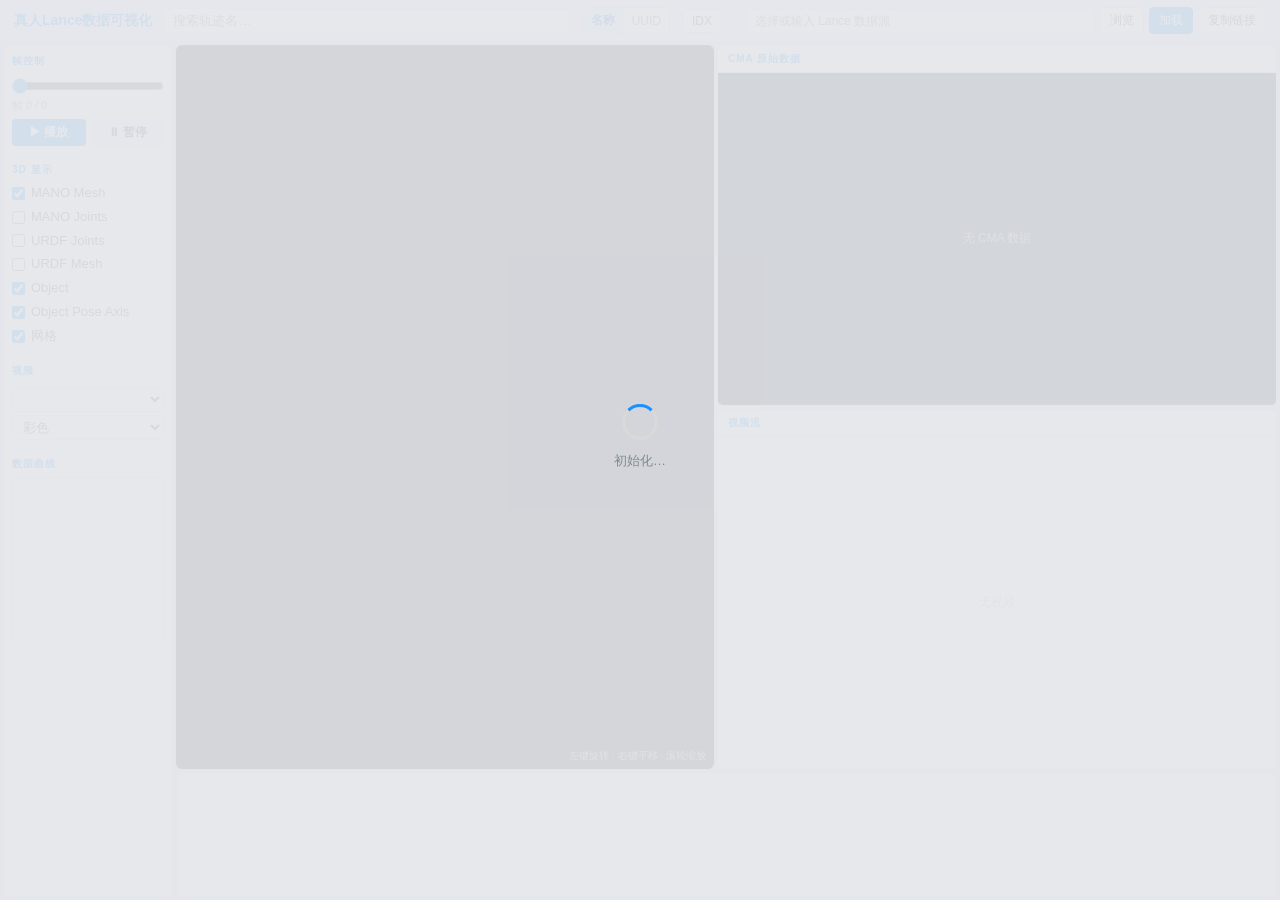
==== commit 4c99667c: "优化轨迹列表加载体验" ====
--- a/frontend/index.html
+++ b/frontend/index.html
@@ -67,6 +67,22 @@
 #traj-search-wrap { position: relative; flex: 1; max-width: 480px; }
 #traj-search { width: 100%; background: #ffffff; color: #2c3e50; border: 1px solid #dee2e6; border-radius: 4px; padding: 4px 8px; outline: none; }
 #traj-search:focus { border-color: #1890ff; }
+#traj-search-wrap.list-loading #traj-search { padding-right: 120px; }
+#traj-list-progress {
+  position: absolute; left: 1px; right: 1px; bottom: 1px; height: 2px;
+  border-radius: 0 0 4px 4px; overflow: hidden; pointer-events: none;
+  background: #e5e7eb; opacity: 0; transition: opacity 0.15s ease;
+}
+#traj-search-wrap.list-loading #traj-list-progress { opacity: 1; }
+#traj-list-progress-fill {
+  width: 0%; height: 100%; background: #1890ff; transition: width 0.2s linear;
+}
+#traj-list-progress-text {
+  display: none; position: absolute; right: 8px; top: 50%; transform: translateY(-50%);
+  color: #64748b; font-size: 10px; line-height: 1; background: #fff; padding-left: 4px;
+  pointer-events: none; max-width: 110px; white-space: nowrap; overflow: hidden; text-overflow: ellipsis;
+}
+#traj-search-wrap.list-loading #traj-list-progress-text { display: block; }
 .search-mode {
   display: inline-flex; border: 1px solid #d9dee4; border-radius: 4px; overflow: hidden;
   background: #ffffff; flex: 0 0 auto;
@@ -100,6 +116,7 @@
 #traj-dropdown.open { display: block; }
 .traj-item { padding: 5px 8px; cursor: pointer; font-size: 12px; white-space: nowrap; overflow: hidden; text-overflow: ellipsis; }
 .traj-item:hover, .traj-item.active { background: #f8f9fa; color: #1890ff; }
+.traj-item-muted { color: #94a3b8; cursor: default; }
 
 /* ── 数据源浏览弹窗 ── */
 #source-modal {
@@ -280,6 +297,70 @@
 .spinner { width: 36px; height: 36px; border: 3px solid #d9d9d9; border-top-color: #1890ff; border-radius: 50%; animation: spin 0.7s linear infinite; }
 @keyframes spin { to { transform: rotate(360deg); } }
 #loading-msg { color: #7f8c8d; font-size: 13px; }
+#loading-submsg { color: #94a3b8; font-size: 11px; }
+#loading-progress {
+  width: min(320px, 72vw); height: 3px; border-radius: 999px; overflow: hidden;
+  background: #dbe2ea; opacity: 0; transition: opacity 0.15s ease;
+}
+#loading-progress.open { opacity: 1; }
+#loading-progress-fill {
+  width: 0%; height: 100%; background: #1890ff; transition: width 0.2s linear;
+}
+#toast-stack {
+  position: fixed;
+  top: 54px;
+  left: 50%;
+  z-index: 1300;
+  display: flex;
+  flex-direction: column;
+  align-items: center;
+  gap: 6px;
+  pointer-events: none;
+  transform: translateX(-50%);
+}
+.status-toast {
+  display: inline-flex;
+  align-items: center;
+  gap: 8px;
+  width: fit-content;
+  max-width: min(420px, calc(100vw - 28px));
+  color: #65a30d;
+  background: #f6ffed;
+  border: 1px solid #d9f7be;
+  border-radius: 4px;
+  padding: 8px 14px 8px 12px;
+  font-size: 13px;
+  line-height: 1.35;
+  box-shadow: 0 3px 10px rgba(82, 196, 26, 0.12);
+  opacity: 0;
+  transform: translateY(-4px);
+  transition: opacity 0.18s ease, transform 0.18s ease;
+  white-space: nowrap;
+  overflow: hidden;
+  text-overflow: ellipsis;
+}
+.status-toast-icon {
+  width: 16px;
+  height: 16px;
+  border-radius: 50%;
+  background: #52c41a;
+  color: #fff;
+  display: inline-flex;
+  align-items: center;
+  justify-content: center;
+  flex: 0 0 auto;
+  font-size: 11px;
+  font-weight: 700;
+  line-height: 1;
+  box-shadow: inset 0 -1px 0 rgba(0, 0, 0, 0.08);
+}
+.status-toast-text {
+  min-width: 0;
+}
+.status-toast.visible {
+  opacity: 1;
+  transform: translateY(0);
+}
 </style>
 </head>
 <body>
@@ -287,12 +368,17 @@
 <div id="loading">
   <div class="spinner"></div>
   <div id="loading-msg">初始化…</div>
+  <div id="loading-submsg"></div>
+  <div id="loading-progress"><div id="loading-progress-fill"></div></div>
 </div>
+<div id="toast-stack" aria-live="polite" aria-atomic="true"></div>
 
 <div id="topbar">
   <h1>真人Lance数据可视化</h1>
   <div id="traj-search-wrap">
   <input id="traj-search" type="text" placeholder="搜索轨迹名…" autocomplete="off">
+  <div id="traj-list-progress"><div id="traj-list-progress-fill"></div></div>
+  <div id="traj-list-progress-text"></div>
   <div id="traj-dropdown"></div>
   </div>
   <div class="search-mode" aria-label="搜索模式">
@@ -562,11 +648,121 @@
 let _datasetLoadSeq = 0;
 let _trajectoryLoadSeq = 0;
 let _trajectoryListSeq = 0;
+let _trajectoryListLoading = false;
+let _trajectoryProgressPollTimer = null;
 let _browserState = { path: '', parent: null, roots: [] };
 let _recentLanceRecords = [];
 let _assetsVersionPollTimer = null;
 function showLoading(msg) { $('loading-msg').textContent = msg; $('loading').classList.remove('hidden'); }
 function hideLoading() { $('loading').classList.add('hidden'); }
+function clearStatusToasts() {
+  const stack = $('toast-stack');
+  if (stack) stack.replaceChildren();
+}
+function showStatusToast(message, duration = 2000) {
+  const stack = $('toast-stack');
+  if (!stack) return;
+  clearStatusToasts();
+  const toast = document.createElement('div');
+  toast.className = 'status-toast';
+  const icon = document.createElement('span');
+  icon.className = 'status-toast-icon';
+  icon.textContent = '✓';
+  const text = document.createElement('span');
+  text.className = 'status-toast-text';
+  text.textContent = message;
+  toast.append(icon, text);
+  stack.appendChild(toast);
+  requestAnimationFrame(() => toast.classList.add('visible'));
+  const dismiss = () => {
+    toast.classList.remove('visible');
+    setTimeout(() => toast.remove(), 180);
+  };
+  const timer = setTimeout(dismiss, duration);
+  toast.addEventListener('pointerdown', () => {
+    clearTimeout(timer);
+    dismiss();
+  }, { once: true });
+}
+function stopTrajectoryListProgressPolling() {
+  if (_trajectoryProgressPollTimer) {
+    clearTimeout(_trajectoryProgressPollTimer);
+    _trajectoryProgressPollTimer = null;
+  }
+}
+
+function updateTrajectoryListProgress(progress = {}) {
+  const total = Number(progress.total ?? 0);
+  const loaded = Number(progress.loaded ?? 0);
+  const rawPercent = Number(progress.percent);
+  const percent = Number.isFinite(rawPercent)
+    ? rawPercent
+    : (total > 0 ? loaded / total * 100 : 0);
+  const clamped = Math.max(0, Math.min(100, percent));
+  const status = progress.status || 'loading';
+  const displayPercent = status === 'ready' ? 100 : (total > 0 ? Math.max(4, clamped) : 12);
+  $('traj-list-progress-fill').style.width = `${displayPercent}%`;
+  $('loading-progress-fill').style.width = `${displayPercent}%`;
+
+  if (status === 'error') {
+    $('traj-list-progress-text').textContent = '列表失败';
+    $('loading-submsg').textContent = '轨迹列表加载失败';
+  } else if (total > 0) {
+    const text = `${Math.floor(clamped)}% ${loaded}/${total}`;
+    $('traj-list-progress-text').textContent = text;
+    $('loading-submsg').textContent = `轨迹列表 ${text}`;
+  } else {
+    $('traj-list-progress-text').textContent = '列表加载中';
+    $('loading-submsg').textContent = '轨迹列表加载中';
+  }
+}
+
+function setTrajectoryListLoading(loading, progress = {}) {
+  _trajectoryListLoading = !!loading;
+  $('traj-search-wrap').classList.toggle('list-loading', _trajectoryListLoading);
+  if (_trajectoryListLoading) {
+    updateTrajectoryListProgress(progress);
+    $('loading-progress').classList.add('open');
+  } else {
+    stopTrajectoryListProgressPolling();
+    $('traj-list-progress-fill').style.width = '0%';
+    $('traj-list-progress-text').textContent = '';
+    $('loading-submsg').textContent = '';
+    $('loading-progress').classList.remove('open');
+    $('loading-progress-fill').style.width = '0%';
+  }
+}
+
+function trajectoryProgressUrl(sessionId) {
+  const url = './api/trajectories/progress';
+  if (!sessionId) return url;
+  return `${url}?session_id=${encodeURIComponent(sessionId)}`;
+}
+
+function trajectoryListUrl(sessionId) {
+  const url = './api/trajectories';
+  if (!sessionId) return url;
+  return `${url}?session_id=${encodeURIComponent(sessionId)}`;
+}
+
+async function pollTrajectoryListProgress(seq, sessionId) {
+  try {
+    const progress = await apiFetch(trajectoryProgressUrl(sessionId));
+    if (seq !== _trajectoryListSeq || sessionId !== S.datasetSessionId || !_trajectoryListLoading) return;
+    updateTrajectoryListProgress(progress);
+  } catch {}
+  if (seq === _trajectoryListSeq && sessionId === S.datasetSessionId && _trajectoryListLoading) {
+    _trajectoryProgressPollTimer = setTimeout(() => {
+      void pollTrajectoryListProgress(seq, sessionId);
+    }, 500);
+  }
+}
+
+function startTrajectoryListProgressPolling(seq, sessionId) {
+  stopTrajectoryListProgressPolling();
+  void pollTrajectoryListProgress(seq, sessionId);
+}
+
 function stopPlay() {
   if (S.playTimer) { clearInterval(S.playTimer); S.playTimer = null; }
   S._playing = false;
@@ -1757,6 +1953,9 @@
         : _allTrajs.find(traj => traj.index === S.trajIndex);
       $('traj-search').value = active?.label || _allTrajs[0].label;
     }
+    if (options.refreshDropdown !== false) {
+      renderDropdown($('traj-search').value || '');
+    }
   } else if (options.clearOnEmpty !== false) {
     clearTrajectoryVisuals();
   }
@@ -1820,14 +2019,30 @@
 async function fetchTrajectories(options = {}) {
   const seq = ++_trajectoryListSeq;
   const sessionId = S.datasetSessionId;
+  setTrajectoryListLoading(true, {
+    status: 'loading',
+    loaded: 0,
+    total: 0,
+    message: '轨迹列表加载中',
+  });
+  startTrajectoryListProgressPolling(seq, sessionId);
   try {
-    const payload = await apiFetch(withSession('./api/trajectories'));
+    const payload = await apiFetch(trajectoryListUrl(sessionId));
     if (seq !== _trajectoryListSeq || sessionId !== S.datasetSessionId) return [];
     const trajs = Array.isArray(payload) ? payload : [];
     setTrajectoryList(trajs, {
       updateSearch: !!options.updateSearch,
       clearOnEmpty: options.clearOnEmpty !== false,
     });
+    updateTrajectoryListProgress({
+      status: 'ready',
+      loaded: trajs.length,
+      total: trajs.length,
+      percent: 100,
+      message: '轨迹列表已加载',
+    });
+    setTrajectoryListLoading(false);
+    renderDropdown($('traj-search').value || '');
     if (options.linkState && (options.linkState.trajUuid || Number.isInteger(options.linkState.trajIndex))) {
       const target = findTrajectoryByLinkState(options.linkState);
       if (target && target.index !== S.trajIndex) {
@@ -1839,8 +2054,19 @@
     if (seq === _trajectoryListSeq) {
       console.error('加载轨迹列表失败:', e);
       setTrajectoryList([], { clearOnEmpty: false });
+      updateTrajectoryListProgress({
+        status: 'error',
+        loaded: 0,
+        total: 0,
+        message: '轨迹列表加载失败',
+      });
+      setTrajectoryListLoading(false);
     }
     return [];
+  } finally {
+    if (seq === _trajectoryListSeq && sessionId === S.datasetSessionId) {
+      stopTrajectoryListProgressPolling();
+    }
   }
 }
 
@@ -1860,6 +2086,8 @@
   }
   stopPlay();
   showLoading('切换数据源…');
+  _trajectoryListSeq += 1;
+  setTrajectoryListLoading(false);
   const loadSeq = ++_datasetLoadSeq;
   try {
     const result = await apiFetch('./api/dataset/load', {
@@ -1884,9 +2112,15 @@
       ? result.default_trajectory_index
       : 0;
     const targetIndex = Number.isInteger(options.trajIndex) ? options.trajIndex : defaultIndex;
+    const needsUuidResolve = !!options.trajUuid;
+    if (!needsUuidResolve) {
+      void fetchTrajectories({ updateSearch: false, clearOnEmpty: false });
+    }
     await loadTrajectory(targetIndex, { frame: options.frame });
     if (loadSeq !== _datasetLoadSeq) return;
-    void fetchTrajectories({ updateSearch: false, clearOnEmpty: false, linkState: options });
+    if (needsUuidResolve) {
+      void fetchTrajectories({ updateSearch: false, clearOnEmpty: false, linkState: options });
+    }
   } catch (e) {
     hideLoading();
     alert(`数据源加载失败: ${e.message}`);
@@ -2097,8 +2331,14 @@
     if (loadSeq !== _trajectoryLoadSeq) return;
     hideLoading();
 
+    const backgroundLabel = '物体、曲线';
+    clearStatusToasts();
+    showStatusToast(`${backgroundLabel}正在加载中`);
+
+    const backgroundTasks = [];
     if (info.has_object_mesh) {
-      void apiFetch(withSession(`./api/object_mesh/${index}`))
+      backgroundTasks.push(
+        apiFetch(withSession(`./api/object_mesh/${index}`))
         .then(payload => {
           if (loadSeq !== _trajectoryLoadSeq) return;
           applyObjectMeshData(payload);
@@ -2110,10 +2350,12 @@
           if (loadSeq !== _trajectoryLoadSeq) return;
           console.warn('object mesh load failed', e);
           applyObjectMeshData([]);
-        });
-    }
-
-    void apiFetch(withSession(`./api/curves/${index}/all`))
+        })
+      );
+    }
+
+    backgroundTasks.push(
+      apiFetch(withSession(`./api/curves/${index}/all`))
       .then(allCurves => {
         if (loadSeq !== _trajectoryLoadSeq) return;
         S.curveData = allCurves || {};
@@ -2122,7 +2364,13 @@
       .catch(e => {
         if (loadSeq !== _trajectoryLoadSeq) return;
         console.error('批量获取曲线失败:', e);
-      });
+      })
+    );
+
+    Promise.allSettled(backgroundTasks).then(() => {
+      if (loadSeq !== _trajectoryLoadSeq) return;
+      showStatusToast(`${backgroundLabel}加载完毕`);
+    });
 
     const shareUrl = buildShareUrl();
     window.history.replaceState({}, '', shareUrl);
@@ -2252,12 +2500,17 @@
 }
 
 function renderDropdown(keyword) {
+  const dd = $('traj-dropdown');
+  dd.innerHTML = '';
+  if (_trajectoryListLoading && !_allTrajs.length) {
+    dd.innerHTML = '<div class="traj-item traj-item-muted">轨迹列表加载中，请稍候…</div>';
+    dd.classList.add('open');
+    return;
+  }
   const matched = filterTrajectories(keyword);
   const items = matched.slice(0, SHOW_MAX);
-  const dd = $('traj-dropdown');
-  dd.innerHTML = '';
   if (!items.length) {
-    dd.innerHTML = '<div class="traj-item" style="color:#bfbfbf">无匹配结果</div>';
+    dd.innerHTML = '<div class="traj-item traj-item-muted">无匹配结果</div>';
   } else {
     items.forEach(({ label, index }) => {
       const el = document.createElement('div');
@@ -2426,8 +2679,8 @@
       const defaultIndex = Number.isInteger(current.default_trajectory_index)
         ? current.default_trajectory_index
         : 0;
+      void fetchTrajectories({ updateSearch: false, clearOnEmpty: false });
       await loadTrajectory(defaultIndex);
-      void fetchTrajectories({ updateSearch: false, clearOnEmpty: false });
     } else {
       clearSourceSelection();
       clearTrajectoryVisuals();
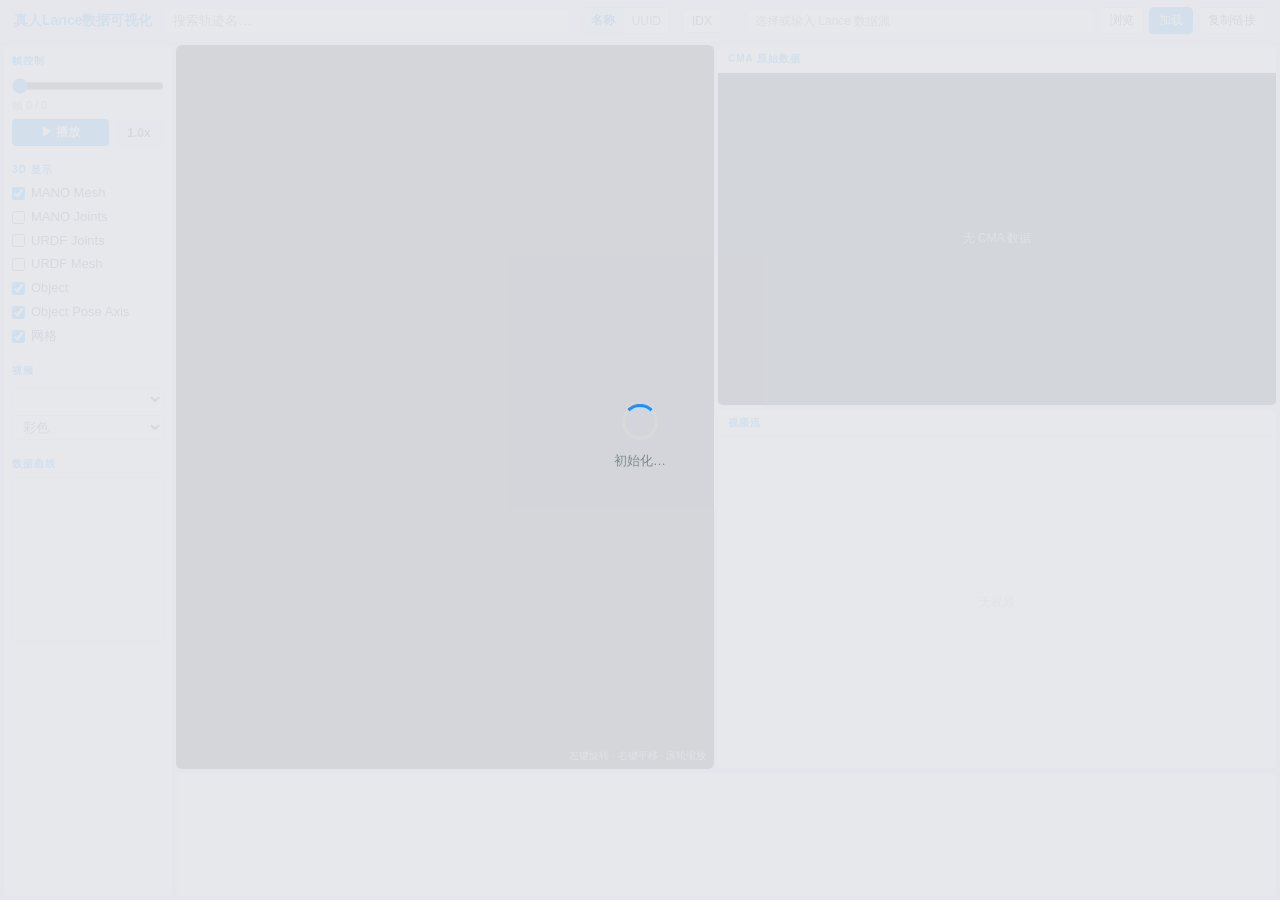
==== commit be8df155: "fix: unify playback controls and isolate video loading" ====
--- a/frontend/index.html
+++ b/frontend/index.html
@@ -114,7 +114,29 @@
   max-height: 260px; overflow-y: auto; margin-top: 2px;
 }
 #traj-dropdown.open { display: block; }
-.traj-item { padding: 5px 8px; cursor: pointer; font-size: 12px; white-space: nowrap; overflow: hidden; text-overflow: ellipsis; }
+.traj-item {
+  padding: 5px 8px;
+  cursor: pointer;
+  font-size: 12px;
+  display: flex;
+  align-items: baseline;
+  gap: 8px;
+  min-width: 0;
+  white-space: nowrap;
+  overflow: hidden;
+}
+.traj-item-main {
+  min-width: 0;
+  flex: 1 1 auto;
+  overflow: hidden;
+  text-overflow: ellipsis;
+}
+.traj-item-interval {
+  flex: 0 0 auto;
+  color: #94a3b8;
+  font-size: 11px;
+  white-space: nowrap;
+}
 .traj-item:hover, .traj-item.active { background: #f8f9fa; color: #1890ff; }
 .traj-item-muted { color: #94a3b8; cursor: default; }
 
@@ -188,9 +210,9 @@
 .play-row { display: flex; gap: 5px; margin-top: 6px; }
 .btn { flex: 1; padding: 5px; border: none; border-radius: 4px; cursor: pointer; font-size: 12px; font-weight: bold; }
 #btn-play { background: #1890ff; color: #fff; }
-#btn-pause { background: #f8f9fa; color: #2c3e50; }
+#btn-speed { flex: 0 0 50px; background: #f8f9fa; color: #2c3e50; }
 #btn-play:hover { background: #096dd9; }
-#btn-pause:hover { background: #dde1e3; }
+#btn-speed:hover { background: #dde1e3; }
 
 .cb-group { display: flex; flex-direction: column; gap: 3px; }
 .cb-row { display: flex; align-items: center; gap: 6px; cursor: pointer; line-height: 1.6; }
@@ -424,7 +446,7 @@
       <div id="frame-label">帧 0 / 0</div>
       <div class="play-row">
         <button class="btn" id="btn-play">▶ 播放</button>
-        <button class="btn" id="btn-pause">⏸ 暂停</button>
+        <button class="btn" id="btn-speed" title="切换播放倍速（1.0x / 0.5x / 0.25x）">1.0x</button>
       </div>
     </div>
     <div class="sec">
@@ -540,7 +562,10 @@
   lancePath: '',
   playTimer: null,
   _playing: false,
+  _playbackClock: null,
+  playbackSpeed: 1.0,
   playFps: 15,
+  playRenderFps: 45,
   showTrajectoryIndex: false,
   currentTrajectoryInfoBase: '',
   currentIndexData: null,
@@ -763,9 +788,38 @@
   void pollTrajectoryListProgress(seq, sessionId);
 }
 
+const PLAYBACK_SPEEDS = [1.0, 0.5, 0.25];
+
+function updatePlayButton() {
+  const button = $('btn-play');
+  if (!button) return;
+  button.textContent = S._playing ? '⏸ 暂停' : '▶ 播放';
+  button.setAttribute('aria-label', S._playing ? '暂停' : '播放');
+}
+
+function updateSpeedButton() {
+  const button = $('btn-speed');
+  if (!button) return;
+  button.textContent = `${S.playbackSpeed.toFixed(2).replace(/0$/, '')}x`;
+  button.setAttribute('aria-label', `播放倍速 ${button.textContent}`);
+}
+
+function setPlaybackSpeed(speed) {
+  if (S._playing && S._playbackClock) {
+    const now = performance.now();
+    S._playbackClock.startFrame = S.frameIdx;
+    S._playbackClock.startTime = now;
+    S._playbackClock.nextRenderTime = now;
+  }
+  S.playbackSpeed = speed;
+  updateSpeedButton();
+}
+
 function stopPlay() {
-  if (S.playTimer) { clearInterval(S.playTimer); S.playTimer = null; }
+  if (S.playTimer) { clearTimeout(S.playTimer); S.playTimer = null; }
   S._playing = false;
+  S._playbackClock = null;
+  updatePlayButton();
 }
 
 async function checkAssetsVersion({ reload = true } = {}) {
@@ -1597,47 +1651,41 @@
     return r.json();
   });
 
+  const framePromise = (async () => {
+    if (S.trajIndex === null) return null;
+    const p = new URLSearchParams({
+      show_mano_mesh:   $('cb-mano-mesh').checked,
+      show_mano_joints: $('cb-mano-joints').checked,
+      show_urdf_joints: $('cb-urdf-joints').checked,
+      show_urdf_mesh:   $('cb-urdf-mesh').checked,
+      show_object:      $('cb-object').checked,
+      show_origin:      false,
+    });
+    return fetchWithSig(withSession(`./api/frame/${S.trajIndex}/${S.frameIdx}?${p}`))
+      .catch(() => null);
+  })();
+  const videoPromise = (async () => {
+    if (S.trajIndex === null || S.numCameras === 0) return null;
+    return fetchWithSig(withSession(`./api/video/${S.trajIndex}/${$('cam-select').value || 0}/${S.frameIdx}?stream=${$('stream-select').value}`))
+      .catch(() => null);
+  })();
+  const cmaPromise = (async () => {
+    if (S.trajIndex === null) return null;
+    return fetchWithSig(withSession(`./api/cma/${S.trajIndex}/${S.frameIdx}`))
+      .catch(() => null);
+  })();
+
   try {
-    const [d3, dv, dcma] = await Promise.all([
-      (async () => {
-        const p = new URLSearchParams({
-          show_mano_mesh:   $('cb-mano-mesh').checked,
-          show_mano_joints: $('cb-mano-joints').checked,
-          show_urdf_joints: $('cb-urdf-joints').checked,
-          show_urdf_mesh:   $('cb-urdf-mesh').checked,
-          show_object:      $('cb-object').checked,
-          show_origin:      false,
-        });
-        return fetchWithSig(withSession(`./api/frame/${S.trajIndex}/${S.frameIdx}?${p}`))
-          .catch(() => null);
-      })(),
-      (async () => {
-        if (S.trajIndex === null || S.numCameras === 0) return null;
-        return fetchWithSig(withSession(`./api/video/${S.trajIndex}/${$('cam-select').value || 0}/${S.frameIdx}?stream=${$('stream-select').value}`))
-          .catch(() => null);
-      })(),
-      (async () => {
-        if (S.trajIndex === null) return null;
-        return fetchWithSig(withSession(`./api/cma/${S.trajIndex}/${S.frameIdx}`))
-          .catch(() => null);
-      })(),
-    ]);
+    const [d3, dv] = await Promise.all([framePromise, videoPromise]);
 
     // 如果有更新的请求已经发出，丢弃本次结果
     if (seq !== _frameSeq) return;
 
     try {
       S.lastFrame3D = d3 || null;
-      S.lastCma = dcma || null;
       if (d3) apply3D(d3);
     } catch (e) {
       console.warn('3D view update failed', e);
-    }
-    try {
-      applyCma(dcma);
-    } catch (e) {
-      console.warn('CMA view update failed', e);
-      setCmaUnavailable();
     }
     if (dv) {
       $('video-img').src = dv.data_uri;
@@ -1647,6 +1695,20 @@
       $('video-img').style.display = 'none';
       $('video-none').style.display = '';
     }
+    void cmaPromise.then(dcma => {
+      if (seq !== _frameSeq) return;
+      S.lastCma = dcma || null;
+      try {
+        applyCma(dcma);
+      } catch (e) {
+        console.warn('CMA view update failed', e);
+        setCmaUnavailable();
+      }
+    }).catch(e => {
+      if (seq !== _frameSeq) return;
+      console.warn('CMA view update failed', e);
+      setCmaUnavailable();
+    });
   } catch (e) {
     if (e.name === 'AbortError') return;  // 正常取消，忽略
     console.warn('frame refresh failed', e);
@@ -2113,13 +2175,12 @@
       : 0;
     const targetIndex = Number.isInteger(options.trajIndex) ? options.trajIndex : defaultIndex;
     const needsUuidResolve = !!options.trajUuid;
-    if (!needsUuidResolve) {
-      void fetchTrajectories({ updateSearch: false, clearOnEmpty: false });
-    }
     await loadTrajectory(targetIndex, { frame: options.frame });
     if (loadSeq !== _datasetLoadSeq) return;
     if (needsUuidResolve) {
       void fetchTrajectories({ updateSearch: false, clearOnEmpty: false, linkState: options });
+    } else {
+      void fetchTrajectories({ updateSearch: false, clearOnEmpty: false });
     }
   } catch (e) {
     hideLoading();
@@ -2310,7 +2371,7 @@
     $('traj-search').value = currentTraj?.label || info.label || '';
     applyObjectMeshData([]);
 
-    S.currentTrajectoryInfoBase = info.label || `${info.title}  ·  ${info.subtitle}  ·  ${info.total_frames} 帧`;
+    S.currentTrajectoryInfoBase = formatTrajectoryInfoBase(info);
     renderTrajectoryInfo();
     renderIndexDetails();
     $('frame-slider').max = info.total_frames - 1;
@@ -2331,7 +2392,10 @@
     if (loadSeq !== _trajectoryLoadSeq) return;
     hideLoading();
 
-    const backgroundLabel = '物体、曲线';
+    const backgroundParts = [];
+    if (info.has_object_mesh) backgroundParts.push('物体');
+    backgroundParts.push('曲线');
+    const backgroundLabel = backgroundParts.join('、');
     clearStatusToasts();
     showStatusToast(`${backgroundLabel}正在加载中`);
 
@@ -2398,6 +2462,11 @@
   return label;
 }
 
+function formatTrajectoryInfoBase(info) {
+  const base = info.label || `${info.title}  ·  ${info.subtitle}  ·  ${info.total_frames} 帧`;
+  return info.motion_interval ? `${base}  ·  运动区间 ${info.motion_interval}` : base;
+}
+
 function normalizeSearchText(value) {
   return String(value || '').normalize('NFKC').toLowerCase();
 }
@@ -2503,19 +2572,29 @@
   const dd = $('traj-dropdown');
   dd.innerHTML = '';
   if (_trajectoryListLoading && !_allTrajs.length) {
-    dd.innerHTML = '<div class="traj-item traj-item-muted">轨迹列表加载中，请稍候…</div>';
+    dd.innerHTML = '<div class="traj-item traj-item-muted"><span class="traj-item-main">轨迹列表加载中，请稍候…</span></div>';
     dd.classList.add('open');
     return;
   }
   const matched = filterTrajectories(keyword);
   const items = matched.slice(0, SHOW_MAX);
   if (!items.length) {
-    dd.innerHTML = '<div class="traj-item traj-item-muted">无匹配结果</div>';
+    dd.innerHTML = '<div class="traj-item traj-item-muted"><span class="traj-item-main">无匹配结果</span></div>';
   } else {
-    items.forEach(({ label, index }) => {
+    items.forEach(({ label, index, motion_interval }) => {
       const el = document.createElement('div');
       el.className = 'traj-item';
-      el.textContent = trajectoryDisplayLabel(label, index);
+      const main = document.createElement('span');
+      main.className = 'traj-item-main';
+      main.textContent = trajectoryDisplayLabel(label, index);
+      el.appendChild(main);
+      if (motion_interval) {
+        const interval = document.createElement('span');
+        interval.className = 'traj-item-interval';
+        interval.textContent = `[${motion_interval}]`;
+        interval.title = `运动区间 ${motion_interval}`;
+        el.appendChild(interval);
+      }
       if (index === S.trajIndex) el.classList.add('active');
       el.onclick = () => {
         $('traj-search').value = label;
@@ -2609,44 +2688,62 @@
   .forEach(id => $(id).onchange = refreshFrame);
 
 $('btn-play').onclick = () => {
-  if (S._playing) return; // 防止重复点击
-  stopPlay();
+  if (S._playing) {
+    stopPlay();
+    return;
+  }
   S._playing = true;
-  const interval = 10; // 原始 CMA 数据固定 100Hz，每两帧间隔 0.01 秒
-  const startFrame = S.frameIdx;
-  const startTime = performance.now();
-
-  function nextDueDelay() {
-    const elapsed = performance.now() - startTime;
-    const elapsedFrames = Math.floor(elapsed / interval);
-    const nextFrame = Math.min(S.totalFrames - 1, startFrame + elapsedFrames + 1);
-    const nextDueTime = startTime + (nextFrame - startFrame) * interval;
-    return Math.max(0, nextDueTime - performance.now());
+  updatePlayButton();
+  const sourceFrameMs = 10; // 原始 CMA 数据固定 100Hz，每两帧间隔 0.01 秒
+  const renderFrameMs = Math.max(20, 1000 / (S.playRenderFps || 45));
+  const clock = {
+    startFrame: S.frameIdx,
+    startTime: performance.now(),
+    nextRenderTime: performance.now(),
+  };
+  S._playbackClock = clock;
+
+  function nextRenderDelay() {
+    const speed = Math.max(0.01, Number(S.playbackSpeed) || 1);
+    const elapsed = performance.now() - clock.startTime;
+    const targetFrame = clock.startFrame + Math.floor(elapsed * speed / sourceFrameMs);
+    if (targetFrame <= S.frameIdx) {
+      const nextSourceTime = clock.startTime + (S.frameIdx + 1 - clock.startFrame) * sourceFrameMs / speed;
+      return Math.max(0, Math.max(clock.nextRenderTime, nextSourceTime) - performance.now());
+    }
+    return Math.max(0, clock.nextRenderTime - performance.now());
   }
 
   async function step() {
-    if (!S._playing) return;
-    if (S.frameIdx >= S.totalFrames - 1) { stopPlay(); $('btn-play').textContent = '▶ 播放'; return; }
-    const elapsed = performance.now() - startTime;
+    if (!S._playing || S._playbackClock !== clock) return;
+    if (S.frameIdx >= S.totalFrames - 1) { stopPlay(); return; }
+    const speed = Math.max(0.01, Number(S.playbackSpeed) || 1);
+    const elapsed = performance.now() - clock.startTime;
     const targetFrame = Math.min(
       S.totalFrames - 1,
-      startFrame + Math.floor(elapsed / interval)
+      clock.startFrame + Math.floor(elapsed * speed / sourceFrameMs)
     );
     if (targetFrame <= S.frameIdx) {
-      S.playTimer = setTimeout(step, nextDueDelay());
+      S.playTimer = setTimeout(step, nextRenderDelay());
       return;
     }
     S.frameIdx = targetFrame;
     $('frame-slider').value = S.frameIdx;
+    clock.nextRenderTime = Math.max(clock.nextRenderTime + renderFrameMs, performance.now());
     await refreshFrame();
-    if (!S._playing) return;
-    if (S.frameIdx >= S.totalFrames - 1) { stopPlay(); $('btn-play').textContent = '▶ 播放'; return; }
-    S.playTimer = setTimeout(step, nextDueDelay());
-  }
-  $('btn-play').textContent = '⏸ 播放中';
-  S.playTimer = setTimeout(step, interval);
+    if (!S._playing || S._playbackClock !== clock) return;
+    if (S.frameIdx >= S.totalFrames - 1) { stopPlay(); return; }
+    S.playTimer = setTimeout(step, nextRenderDelay());
+  }
+  S.playTimer = setTimeout(step, 0);
 };
-$('btn-pause').onclick = () => { stopPlay(); $('btn-play').textContent = '▶ 播放'; };
+$('btn-speed').onclick = () => {
+  const currentIndex = PLAYBACK_SPEEDS.indexOf(S.playbackSpeed);
+  const nextIndex = (currentIndex + 1) % PLAYBACK_SPEEDS.length;
+  setPlaybackSpeed(PLAYBACK_SPEEDS[nextIndex]);
+};
+updatePlayButton();
+updateSpeedButton();
 
 // ════════════════════════════════════════════════════════
 // 启动
@@ -2663,8 +2760,9 @@
       await loadDatasetFromPath(linkState.lancePath, linkState);
       return;
     }
+    let current = null;
     try {
-      const current = await apiFetch(withSession('./api/dataset/current'));
+      current = await apiFetch(withSession('./api/dataset/current'));
       setDatasetSessionId(current.session_id || S.datasetSessionId);
       S.lancePath = current.lance_path || '';
     } catch {}
@@ -2676,11 +2774,11 @@
       $('source-path').dataset.selectedName = currentRecord?.dataset_name || currentRecord?.dataset_path || '';
       setTrajectoryList([], { clearOnEmpty: false });
       clearTrajectoryVisuals();
-      const defaultIndex = Number.isInteger(current.default_trajectory_index)
+      const defaultIndex = Number.isInteger(current?.default_trajectory_index)
         ? current.default_trajectory_index
         : 0;
+      await loadTrajectory(defaultIndex);
       void fetchTrajectories({ updateSearch: false, clearOnEmpty: false });
-      await loadTrajectory(defaultIndex);
     } else {
       clearSourceSelection();
       clearTrajectoryVisuals();
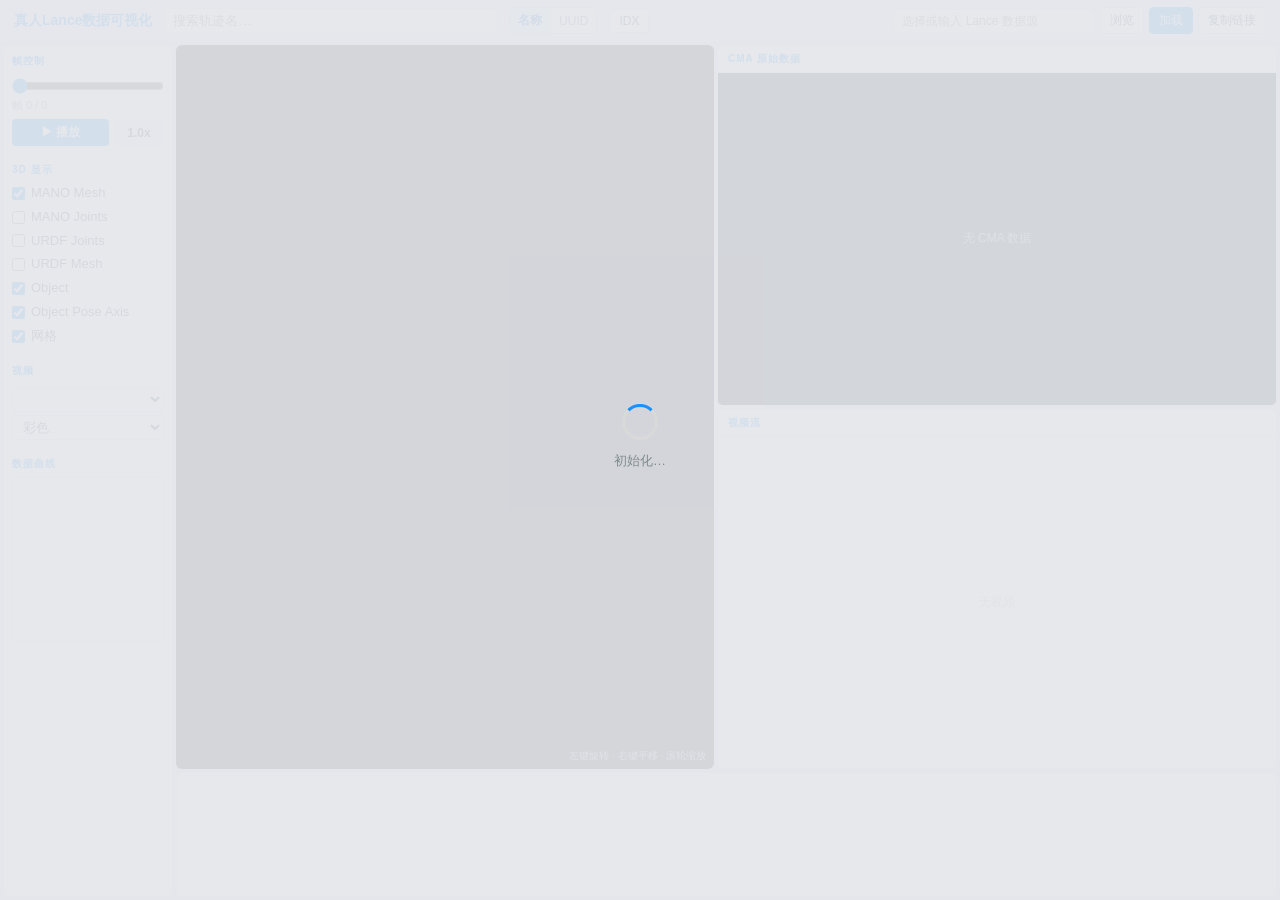
==== commit 56b18ca9: "fix: show gestures and stabilize trajectory search layout" ====
--- a/frontend/index.html
+++ b/frontend/index.html
@@ -15,11 +15,18 @@
 #topbar {
   background: #f8f9fa; border-bottom: 1px solid #dee2e6;
   padding: 7px 14px; display: flex; align-items: center; gap: 12px; flex-shrink: 0;
+  min-width: 0;
 }
 #topbar h1 { font-size: 14px; color: #1890ff; white-space: nowrap; }
 #traj-select { flex: 1; max-width: 480px; background: #ffffff; color: #2c3e50; border: 1px solid #dee2e6; border-radius: 4px; padding: 4px 8px; }
-#traj-info { color: #7f8c8d; font-size: 11px; overflow: hidden; text-overflow: ellipsis; white-space: nowrap; }
-#source-wrap { margin-left: auto; display: flex; align-items: center; gap: 5px; min-width: 340px; max-width: 520px; flex: 0 1 42%; }
+#traj-info {
+  color: #7f8c8d; font-size: 11px; overflow: hidden; text-overflow: ellipsis;
+  white-space: nowrap; flex: 0 1 220px; min-width: 0; max-width: 260px;
+}
+#source-wrap {
+  margin-left: auto; display: flex; align-items: center; gap: 5px;
+  min-width: 240px; max-width: 520px; flex: 1 1 360px;
+}
 #source-picker-wrap { position: relative; min-width: 0; flex: 1; }
 #source-path { width: 100%; min-width: 0; background: #ffffff; color: #2c3e50; border: 1px solid #dee2e6; border-radius: 4px; padding: 4px 8px; font-size: 12px; outline: none; }
 #source-path:focus { border-color: #1890ff; }
@@ -64,8 +71,12 @@
 }
 
 /* ── 轨迹搜索 ── */
-#traj-search-wrap { position: relative; flex: 1; max-width: 480px; }
-#traj-search { width: 100%; background: #ffffff; color: #2c3e50; border: 1px solid #dee2e6; border-radius: 4px; padding: 4px 8px; outline: none; }
+#traj-search-wrap { position: relative; flex: 1 1 320px; min-width: 220px; max-width: 480px; }
+#traj-search {
+  width: 100%; min-width: 0; background: #ffffff; color: #2c3e50;
+  border: 1px solid #dee2e6; border-radius: 4px; padding: 4px 8px;
+  outline: none; overflow: hidden; text-overflow: ellipsis; white-space: nowrap;
+}
 #traj-search:focus { border-color: #1890ff; }
 #traj-search-wrap.list-loading #traj-search { padding-right: 120px; }
 #traj-list-progress {
@@ -139,6 +150,13 @@
 }
 .traj-item:hover, .traj-item.active { background: #f8f9fa; color: #1890ff; }
 .traj-item-muted { color: #94a3b8; cursor: default; }
+
+@media (max-width: 1050px) {
+  #topbar { flex-wrap: wrap; row-gap: 6px; }
+  #traj-search-wrap { flex: 1 1 280px; max-width: none; }
+  #traj-info { flex: 1 1 160px; max-width: 220px; }
+  #source-wrap { margin-left: 0; flex: 1 1 100%; max-width: none; }
+}
 
 /* ── 数据源浏览弹窗 ── */
 #source-modal {
@@ -1987,7 +2005,7 @@
   S.currentIndexData = null;
   S.currentTrajectoryUuid = '';
   objectMeshData = [];
-  $('traj-search').value = '';
+  setTrajectorySearchLabel('');
   $('traj-info').textContent = '';
   $('frame-slider').max = 0;
   $('frame-slider').value = 0;
@@ -2013,7 +2031,7 @@
       const active = S.trajIndex === null
         ? null
         : _allTrajs.find(traj => traj.index === S.trajIndex);
-      $('traj-search').value = active?.label || _allTrajs[0].label;
+      setTrajectorySearchLabel(active?.label || _allTrajs[0].label);
     }
     if (options.refreshDropdown !== false) {
       renderDropdown($('traj-search').value || '');
@@ -2368,7 +2386,7 @@
     S.currentIndexData = info.index_data || null;
     S.currentTrajectoryUuid = info.index_data?.uuid || info.uuid || '';
     const currentTraj = _allTrajs.find(traj => traj.index === index);
-    $('traj-search').value = currentTraj?.label || info.label || '';
+    setTrajectorySearchLabel(currentTraj?.label || info.label || '');
     applyObjectMeshData([]);
 
     S.currentTrajectoryInfoBase = formatTrajectoryInfoBase(info);
@@ -2462,6 +2480,13 @@
   return label;
 }
 
+function setTrajectorySearchLabel(label) {
+  const input = $('traj-search');
+  const value = String(label || '');
+  input.value = value;
+  input.title = value;
+}
+
 function formatTrajectoryInfoBase(info) {
   const base = info.label || `${info.title}  ·  ${info.subtitle}  ·  ${info.total_frames} 帧`;
   return info.motion_interval ? `${base}  ·  运动区间 ${info.motion_interval}` : base;
@@ -2481,6 +2506,15 @@
 
 function parseTrajectoryLabel(label) {
   const text = searchableTrajectoryLabel(label);
+  const gestureAfterScene = text.match(/^(\d+):\s*(.*?)\s*\/\s*(.*?)\s+\((.*?)\)$/);
+  if (gestureAfterScene) {
+    return {
+      rowIndex: gestureAfterScene[1] || '',
+      objectName: gestureAfterScene[2] || '',
+      operator: gestureAfterScene[4] || '',
+      gesture: gestureAfterScene[3] || '',
+    };
+  }
   const match = text.match(/^(\d+):\s*(.*?)\s+\((.*?)\)(?:\s*\/\s*(.*))?$/);
   return {
     rowIndex: match?.[1] || '',
@@ -2564,7 +2598,7 @@
     btn.classList.toggle('active', btn.dataset.searchMode === S.searchMode);
   });
   $('traj-search').placeholder = S.searchMode === 'uuid' ? '搜索 UUID…' : '搜索轨迹名…';
-  $('traj-search').value = '';
+  setTrajectorySearchLabel('');
   renderDropdown('');
 }
 
@@ -2587,6 +2621,7 @@
       const main = document.createElement('span');
       main.className = 'traj-item-main';
       main.textContent = trajectoryDisplayLabel(label, index);
+      main.title = label;
       el.appendChild(main);
       if (motion_interval) {
         const interval = document.createElement('span');
@@ -2597,7 +2632,7 @@
       }
       if (index === S.trajIndex) el.classList.add('active');
       el.onclick = () => {
-        $('traj-search').value = label;
+        setTrajectorySearchLabel(label);
         dd.classList.remove('open');
         loadTrajectory(index);
       };
